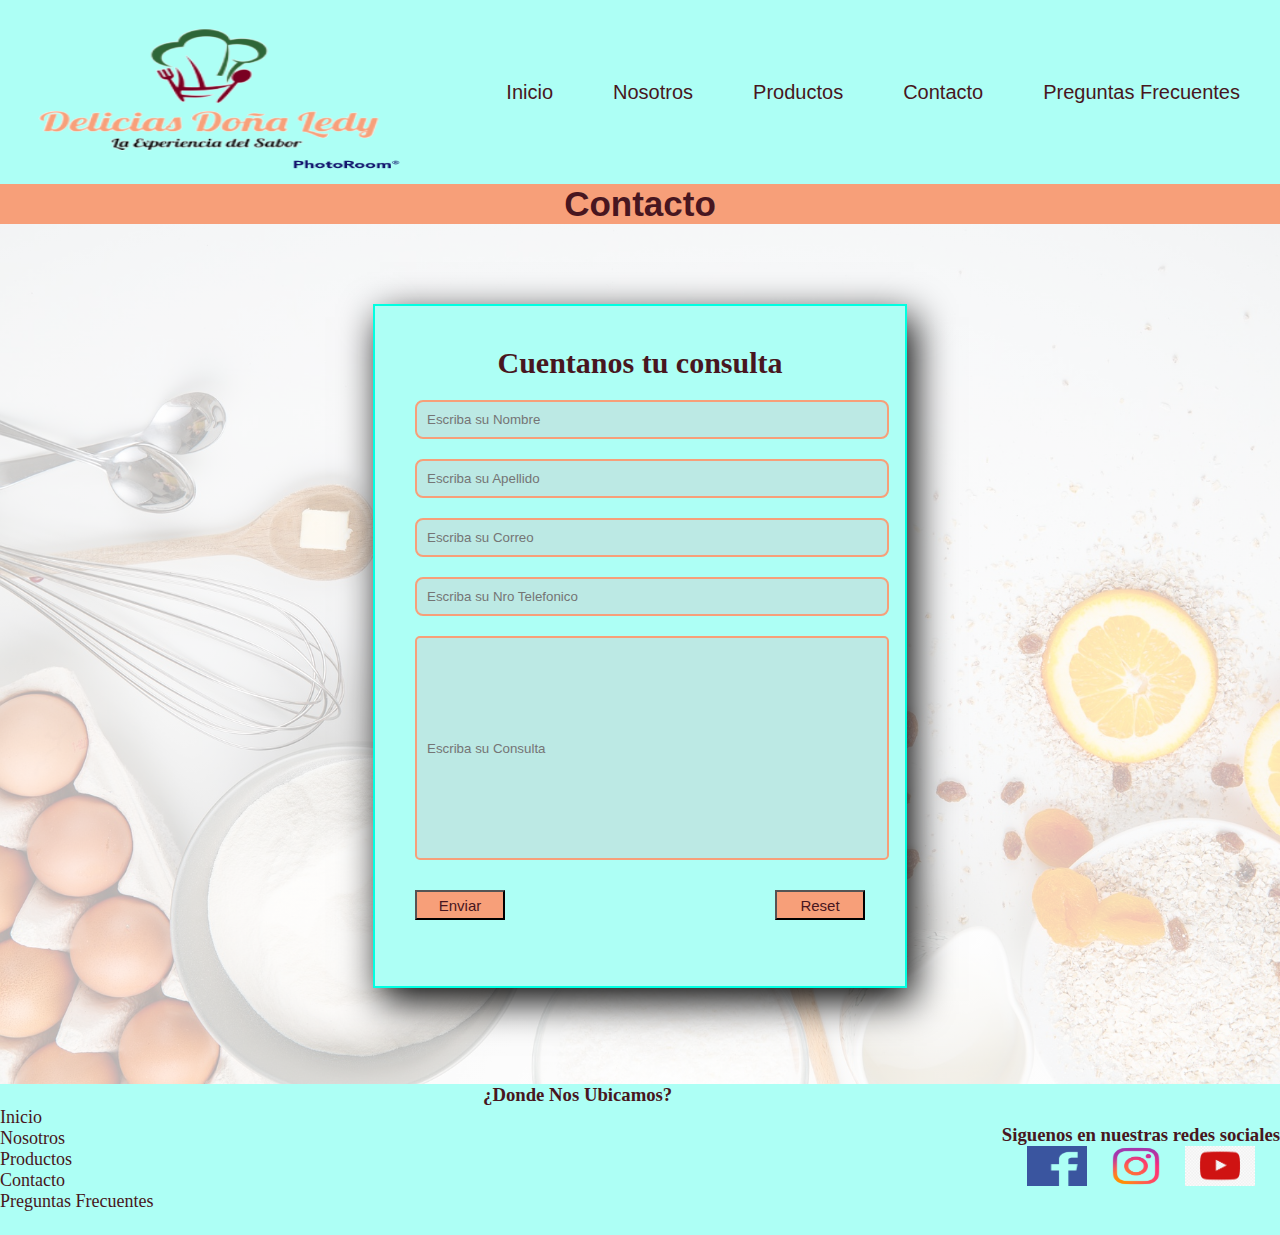
==== pages/contacto.html @ 1995225d "media queries v1 04022022" ====
<!DOCTYPE html>
<html lang="es">
<head>
    <meta charset="UTF-8">
    <meta http-equiv="X-UA-Compatible" content="IE=edge">
    <meta name="viewport" content="width=device-width, initial-scale=1.0">
    <title>Contacto</title>
    <link rel="stylesheet" href="../css/estilos.css">
</head>
<body>
    <header class="header" >            <!--Inicio Header-->
        <div>
            <a href="../index.html"><img src="../multimedia/imagenes/Delicias Doña Ledy.png" width=420 height=180>
        </div>
        <nav>           <!--Inicio Barra Navegacion-->
            <ul>
                <li> <a href="../index.html">Inicio</a> </li>
                <li> <a href="nosotros.html">Nosotros</a> </li>
                <li> <a href="productos.html">Productos</a> </li>
                <li> <a href="contacto.html">Contacto</a> </li>
                <li> <a href="preguntas.html">Preguntas Frecuentes</a> </li>
            </ul>
        </nav> 
    </header>       
    <main class= "mainContac">
        <section>               <!--Inicio Seccion de Contactos-->
            <h2>Contacto</h2>
            <div class="form">
                <h3>Cuentanos tu consulta</h3>
                <input class="entrada" type="text" required placeholder="Escriba su Nombre">
                <input class="entrada" type="text"required placeholder="Escriba su Apellido">
                <input class="entrada" type="email" required placeholder="Escriba su Correo">
                <input class="entrada" type="number" required placeholder="Escriba su Nro Telefonico">
                <input class="entrada2" type="text" size="20" required placeholder="Escriba su Consulta">
                <div class="accion">
                    <input class="boton" type="submit" value="Enviar">
                    <input class="boton" type="reset" value="Reset">
                </div>
            </div>
        </section>          
    </main>
    
    <footer class="footer">      <!--Inicio Footer-->
        <ul>
            <li> <a href="../index.html">Inicio</a> </li>
            <li> <a href="nosotros.html">Nosotros</a> </li>
            <li> <a href="productos.html">Productos</a> </li>
            <li> <a href="contacto.html">Contacto</a> </li>
            <li> <a href="preguntas.html">Preguntas Frecuentes</a> </li>
        </ul>
        <div>
            <h3>¿Donde Nos Ubicamos?</h3>
            <iframe
                src="https://www.google.com/maps/embed?pb=!1m18!1m12!1m3!1d4401.507236299661!2d-72.63003656508756!3d-38.733060068997084!2m3!1f0!2f0!3f0!3m2!1i1024!2i768!4f13.1!3m3!1m2!1s0x9614d46ad0a4acc7%3A0x9993923e19f6eb2f!2sEl%20Acantilado%2002483%2C%20Temuco%2C%20Araucan%C3%ADa!5e0!3m2!1ses-419!2scl!4v1642793948389!5m2!1ses-419!2scl"
                width="220" height="120" style="border:0;" allowfullscreen="" loading="lazy"></iframe>
        </div>
        <div>
            <h3>Siguenos en nuestras redes sociales</h3>
            <a href="https://es-la.facebook.com/"><img src="../multimedia/imagenes/Facebook.png" width=60 height=40
                    alt="Facebook"></a>
            <a href="https://www.instagram.com/"><img src="../multimedia/imagenes/instagram.png" width=90 height=40
                    alt="instagram"></a>
            <a href="https://www.youtube.com/"><img src="../multimedia/imagenes/youtube.png" width=70 height=40
                    alt="youtube"></a>
        </div>
        </footer>        
</body>
</html>
---- css/estilos.css ----
/* --------------------------RESET ESPACIOS----------------- */
*{
    margin: 0;
    padding: 0;
}
/* ------------------------------HEADER/NAV----------------- */
.header {
    background-color: #ADFFF5;
    display: flex;
    justify-content: space-between  ;
    align-items: center;
}

.header div {
    display: flex; 
    align-items: center;
}

.header nav ul {
    list-style: none;
    display: flex;
    align-self: center;
}

.header nav ul li {
    margin-left: 20px; 
    margin-right:40px;
}

.header nav ul li a {
    text-decoration: none;
    color:#481620;
    font-size: 25px;
    font-family: sans-serif;
}

.header nav ul li a:hover {
    color: #F79F79;
}

/* ------------------------------MAIN-INDEX--------------------------- */
.main {
/*     height: 100vh; */
    width: 100%;
    background-image: linear-gradient(rgba(255, 255, 255, 0.70), rgba(255, 255, 255, 0.70)), url(../multimedia/imagenes/Background1.jpg) ;
    background-size: cover;
}

.main section h2 {
    text-align: center;
    color: #481620;
    background-color: #F79F79;
    text-transform: capitalize;
    font-size: 35px;
    font-family: sans-serif;
    
}
.main section .seccionProductos div {
    height: 300px;
    width: 300px;
    text-align: center;
}

.main section .seccionProductos {
    min-height: 350px;
    width: 100%;
    display: flex;
    flex-wrap: wrap;
    justify-content: space-between;
    align-items: center;   
}

.main section .seccionProductos p {
    color: #481620;
    font-size: 20px;
    font-family:Arial, Helvetica, sans-serif;  
}

.main .seccionNosotros {
    min-height: 150px;
    width: 100%;
}

.main .seccionNosotros p {
    color: #481620;
    font-size: 20px;
    font-family:Arial, Helvetica, sans-serif;
    padding: 5px;
    
    
}

.main section .nuestraMision {
    min-height: 250px;
    width: 100%;
    display: flex;
    flex-direction: column;
    align-items: center;
    align-content: center;
/*     padding: 10px */;
}

.main section .nuestraMision p {
    color: #481620;
    font-size: 20px;
    font-family:Arial, Helvetica, sans-serif;
    padding: 5px;
    
    
}

.main .secMis img {
    padding-top: 15px;
}

/* ----------------------------MAIN-PRODUCTOS------------------------ */
.main section .productos div {
    height: 400px;
    width: 600px;
    padding-top: 10px;
    padding-bottom: 50px;
}

.main section .productos {
    min-height: 400px;
    width: 100%;
    display: flex;
    flex-wrap: wrap;
    justify-content: space-between;
    align-items: center;
    text-align: center;
}

.main section .productos div h3 {
    color: #481620;
    font-size: 30px;
}

.main section .productos div p {
    color: #481620;
    font-size: 20px;
    font-family:Arial, Helvetica, sans-serif;
}


/* ----------------------------MAIN-CONTACTO------------------------ */
.mainContac {
    width: 100%;
    height: 900px;
    background-image: linear-gradient(rgba(255, 255, 255, 0.70), rgba(255, 255, 255, 0.70)), url(../multimedia/imagenes/Background1.jpg) ;
    background-size: cover;
}

.mainContac section h2 {
    text-align: center;
    color: #481620;
    background-color: #F79F79;  
    text-transform: capitalize;
    font-size: 35px;
    font-family: sans-serif;
}

.mainContac section .form {
    height: 600px;
    width: 450px;
    border: 2px solid #00ffe1;
    padding: 40px;
    margin: auto;
    margin-top: 80px;
    display: flex;
    flex-direction: column;
    background: #ADFFF5;
    box-shadow: 7px 13px 37px #000;
}

.mainContac section .form h3 {
    font-size: 30px;
    color:#481620;
    text-align: center;
    margin-bottom: 20px;
}

.mainContac section .form .entrada {
    width: 100%;
    background: #bce9e4;
    border: 2px solid #F79F79;
    padding: 10px;
    border-radius: 8px;
    margin-bottom: 20px;
}

.mainContac section .form .entrada2 {
    width: 100%;
    height: 200px;
    background: #bce9e4;
    padding: 10px;
    border: 2px solid #F79F79;
    border-radius: 5px;
    margin-bottom: 30px;
}

.mainContac section .form .accion {
    display: flex;
    justify-content: space-between;
    align-content: flex-end;
}

.mainContac section .form .accion .boton {
    width: 20%;
    height: 30px;
    padding: 5px;
    background:#F79F79;
    color: #481620;
    font-size: 15px;
}

/* ----------------------------MAIN-PREGUNTAS------------------------ */
.main .preguntas {
    height: 100vh;
    width: 100%;
}

.main .preguntas div{
    height: 300px;
    width: 100%;
    
}

.main .preguntas div p{
    color: #481620;
    font-size: 20px;
    font-family:Arial, Helvetica, sans-serif;
    
}

/* ------------------------------FOOTER--------------------------- */
.footer {
    background-color: #ADFFF5;
    display: flex;
    justify-content: space-between  ;
    align-items: center;
}

.footer div {
    text-align: center;
    margin-bottom: 5px;
}

.footer ul {
    list-style-type: none;
}

.footer ul li a {
    text-decoration: none;
    color:#481620;
    font-size: 18px;
}

.footer div h3 {
    color: #481620;
    
}


/* ------------------------------------------------------------- */
/* ---------------------Media Queries-------------------------- */
/* ------------------------------------------------------------- */
@media only screen and (max-width: 1280px) {
    .header nav ul li a {
        font-size: 20px;
    }
}


@media only screen and (max-width: 1024px) {
    .header {
        display: flex;
        flex-direction: column;
    }
}

@media only screen and (max-width: 768px) {
    .header div img {
        width: 320px; 
        height: 180px;
    }
    
    .header nav ul li a {
        font-size: 20px;

    }

    .main section .seccionProductos {
        justify-content: space-evenly;
        padding: 10px;

    }

    .footer {
        flex-direction: column;
        align-items: center;
        justify-content: center;
        
    }

    .footer div {
        text-align: center;
        margin-bottom: 5px;
        
    }

    .footer ul {
        order: 2;
        display: flex;
        margin: 15px;
    }
    
    .footer ul li a {
        padding: 5px;
        font-size: 14px;
    }

}

@media only screen and (max-width: 480px) {
    .header div img {
        width: 250px; 
        height: 150px;
    }

    .header nav ul li {
        margin: 2px;
    
    }
    
    .header nav ul li a {
        font-size: 15px;

    }

}
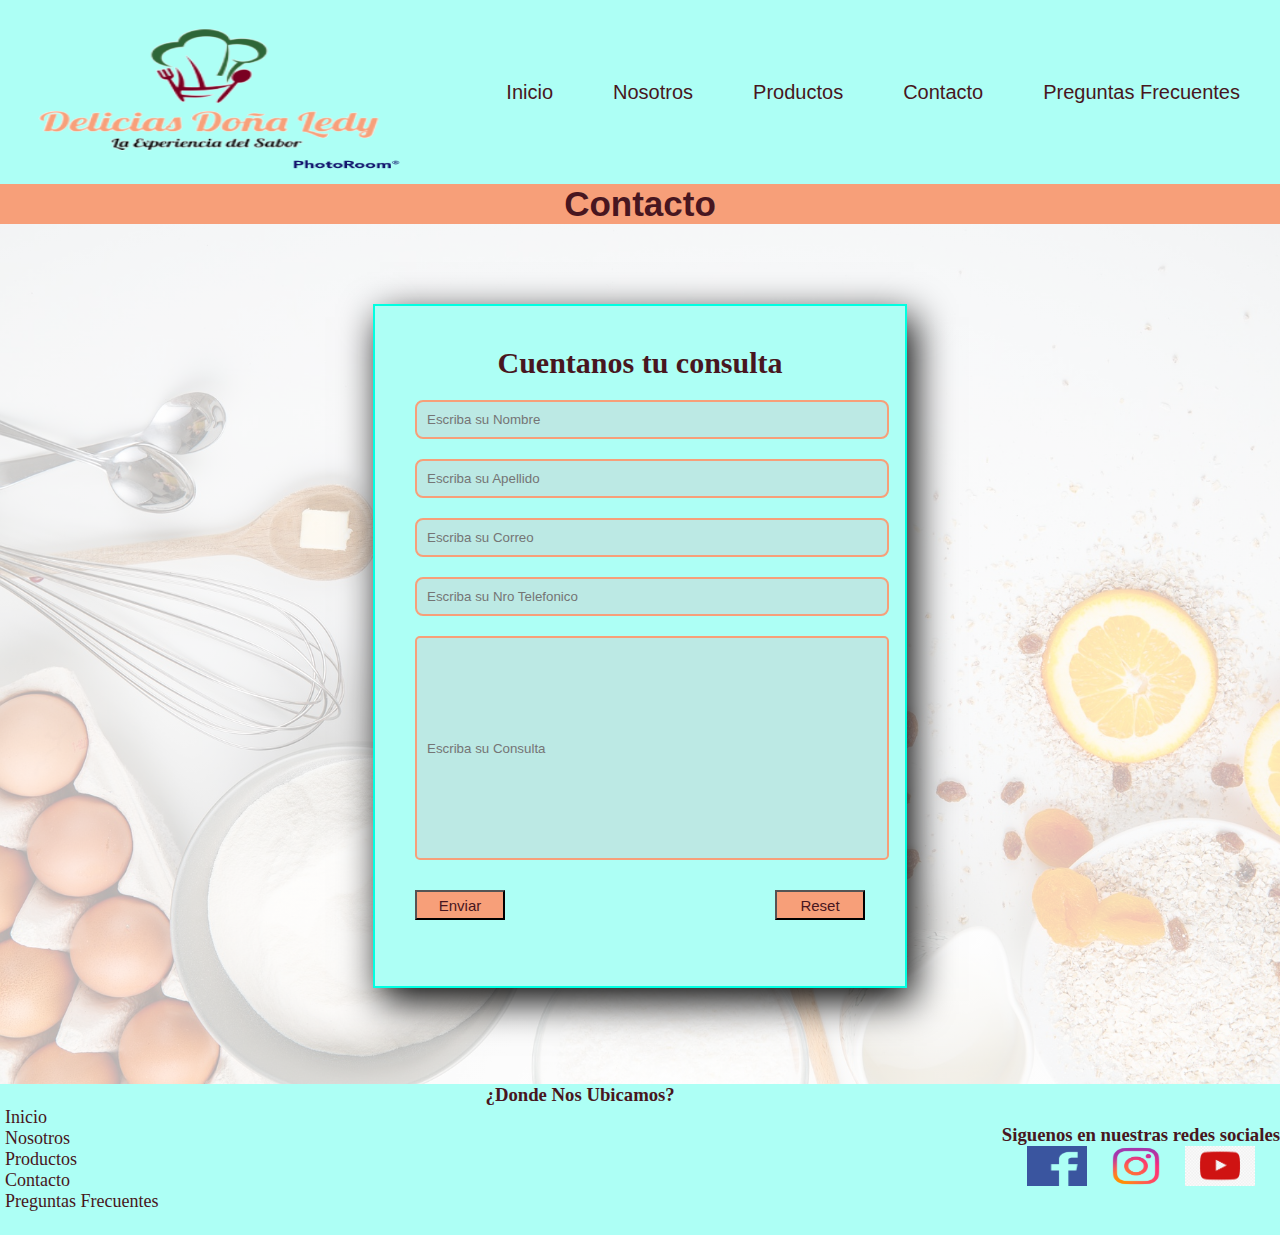
==== commit af213fd2: "media queries v2 0402022" ====
--- a/pages/contacto.html
+++ b/pages/contacto.html
@@ -7,7 +7,7 @@
     <title>Contacto</title>
     <link rel="stylesheet" href="../css/estilos.css">
 </head>
-<body>
+<body class="body">
     <header class="header" >            <!--Inicio Header-->
         <div>
             <a href="../index.html"><img src="../multimedia/imagenes/Delicias Doña Ledy.png" width=420 height=180>
--- a/css/estilos.css
+++ b/css/estilos.css
@@ -3,6 +3,22 @@
     margin: 0;
     padding: 0;
 }
+
+.container {  display: grid;
+    grid-template-columns: 1fr;
+    grid-template-rows: 1fr 1fr 1fr;
+    gap: 0px 0px;
+    grid-auto-flow: row;
+    grid-template-areas:
+        "header"
+        "main"
+        "footer";
+}
+
+.header { grid-area: header; }
+.main { grid-area: main; }
+.footer { grid-area: footer; }
+
 /* ------------------------------HEADER/NAV----------------- */
 .header {
     background-color: #ADFFF5;
@@ -241,6 +257,11 @@
     align-items: center;
 }
 
+.footer div iframe  {
+    width: 220px;
+    height: 120px;
+}
+
 .footer div {
     text-align: center;
     margin-bottom: 5px;
@@ -248,6 +269,10 @@
 
 .footer ul {
     list-style-type: none;
+}
+
+.footer ul {
+    margin-left: 5px;
 }
 
 .footer ul li a {
@@ -290,9 +315,24 @@
 
     }
 
+    .header nav ul li {
+        margin: 2px;
+    
+    }
+
     .main section .seccionProductos {
         justify-content: space-evenly;
         padding: 10px;
+
+    }
+
+    .main .seccionNosotros p {
+        text-align: center;
+
+    }
+
+    .main .nuestraMision p {
+        text-align: center;
 
     }
 
@@ -309,6 +349,11 @@
         
     }
 
+    .footer div iframe  {
+        width: 170px;
+        height: 100px;
+    }
+
     .footer ul {
         order: 2;
         display: flex;
@@ -327,11 +372,6 @@
         width: 250px; 
         height: 150px;
     }
-
-    .header nav ul li {
-        margin: 2px;
-    
-    }
     
     .header nav ul li a {
         font-size: 15px;
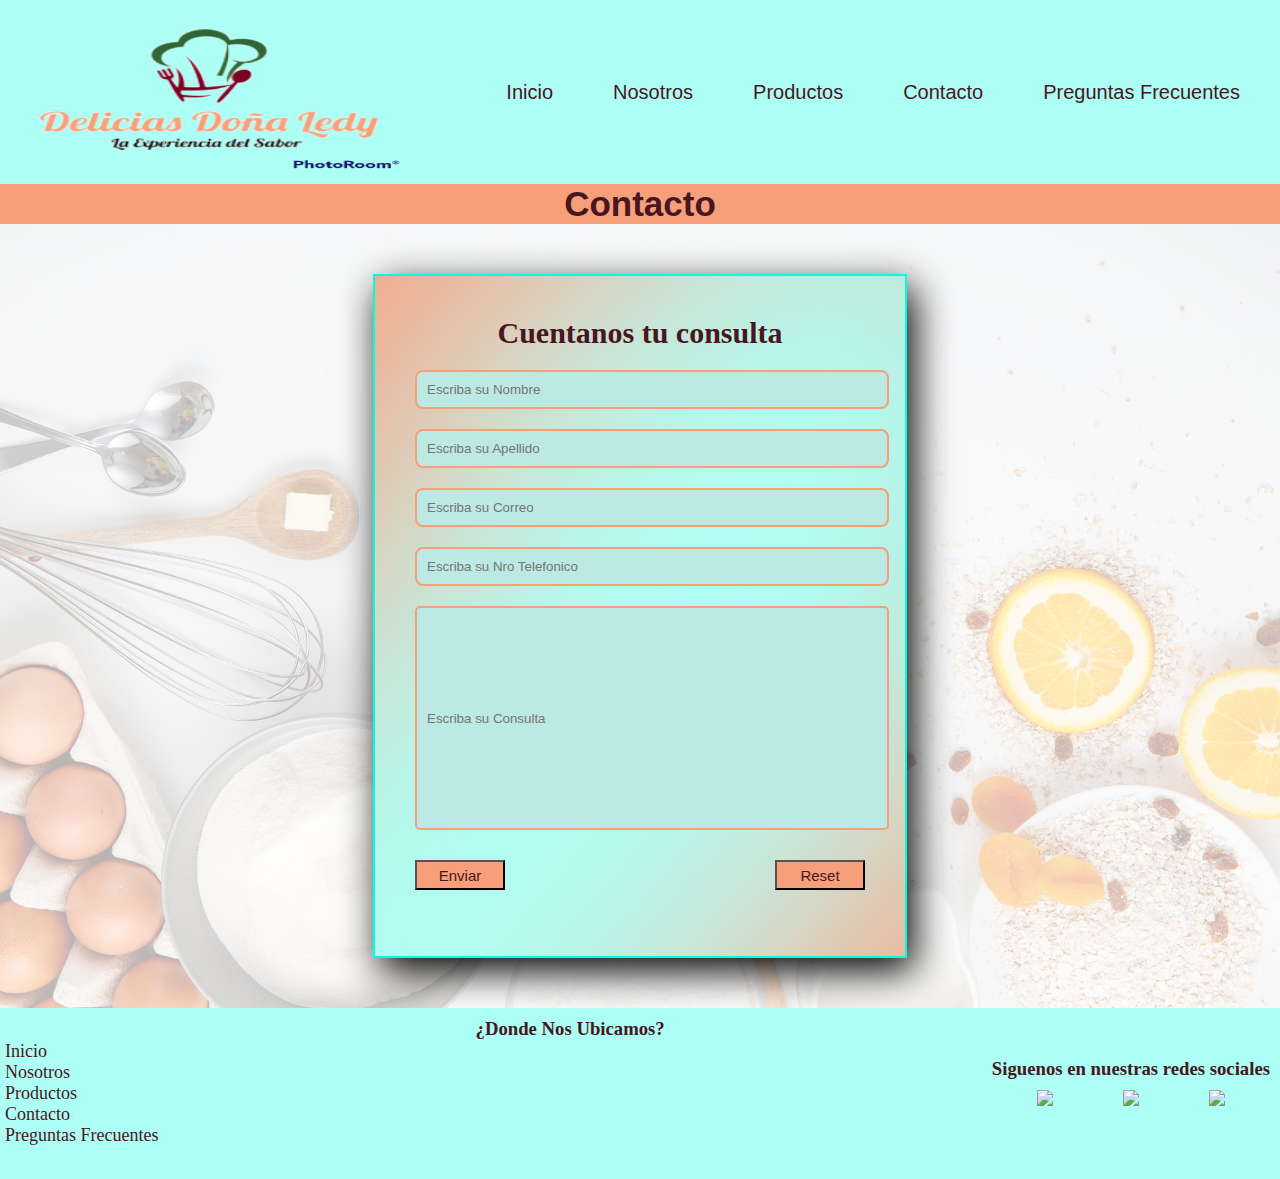
==== commit 794c7a06: "animaciones" ====
--- a/pages/contacto.html
+++ b/pages/contacto.html
@@ -9,8 +9,8 @@
 </head>
 <body class="body">
     <header class="header" >            <!--Inicio Header-->
-        <div>
-            <a href="../index.html"><img src="../multimedia/imagenes/Delicias Doña Ledy.png" width=420 height=180>
+        <div class="wow backInDown">
+            <a href="../index.html"><img src="../multimedia/imagenes/Delicias Doña Ledy.png">
         </div>
         <nav>           <!--Inicio Barra Navegacion-->
             <ul>
@@ -56,13 +56,16 @@
         </div>
         <div>
             <h3>Siguenos en nuestras redes sociales</h3>
-            <a href="https://es-la.facebook.com/"><img src="../multimedia/imagenes/Facebook.png" width=60 height=40
-                    alt="Facebook"></a>
-            <a href="https://www.instagram.com/"><img src="../multimedia/imagenes/instagram.png" width=90 height=40
-                    alt="instagram"></a>
-            <a href="https://www.youtube.com/"><img src="../multimedia/imagenes/youtube.png" width=70 height=40
-                    alt="youtube"></a>
+            <div class="redes" >
+                <a href="https://es-la.facebook.com/"><img src=https://icongr.am/entypo/facebook.svg?size=45&color=301014></a>
+                <a href="https://www.instagram.com/"><img src=https://icongr.am/entypo/instagram.svg?size=45&color=301014></a>
+                <a href="https://www.youtube.com/"><img src=https://icongr.am/entypo/youtube.svg?size=45&color=301014></a>
+            </div>
         </div>
-        </footer>        
+        </footer>   
+    <script src="../wow/wow.js"></script> 
+    <script>
+        new wow().init();
+    </script>    
 </body>
 </html>--- a/css/estilos.css
+++ b/css/estilos.css
@@ -4,9 +4,11 @@
     padding: 0;
 }
 
-.container {  display: grid;
+/* --------------------------GRID BODY----------------- */
+
+.body {  display: grid;
     grid-template-columns: 1fr;
-    grid-template-rows: 1fr 1fr 1fr;
+    grid-template-rows: auto auto auto;
     gap: 0px 0px;
     grid-auto-flow: row;
     grid-template-areas:
@@ -15,21 +17,24 @@
         "footer";
 }
 
-.header { grid-area: header; }
-.main { grid-area: main; }
-.footer { grid-area: footer; }
-
 /* ------------------------------HEADER/NAV----------------- */
 .header {
+    grid-area: header;
     background-color: #ADFFF5;
     display: flex;
     justify-content: space-between  ;
     align-items: center;
+
 }
 
 .header div {
     display: flex; 
     align-items: center;
+}
+
+.header div img {
+    width: 420px; 
+    height: 180px;
 }
 
 .header nav ul {
@@ -56,6 +61,7 @@
 
 /* ------------------------------MAIN-INDEX--------------------------- */
 .main {
+    grid-area: main;
 /*     height: 100vh; */
     width: 100%;
     background-image: linear-gradient(rgba(255, 255, 255, 0.70), rgba(255, 255, 255, 0.70)), url(../multimedia/imagenes/Background1.jpg) ;
@@ -113,7 +119,6 @@
     flex-direction: column;
     align-items: center;
     align-content: center;
-/*     padding: 10px */;
 }
 
 .main section .nuestraMision p {
@@ -125,34 +130,50 @@
     
 }
 
-.main .secMis img {
-    padding-top: 15px;
+.main .nuestraMision img {
+    width: 200px;
+    height: 200px;
+
 }
 
 /* ----------------------------MAIN-PRODUCTOS------------------------ */
-.main section .productos div {
-    height: 400px;
-    width: 600px;
-    padding-top: 10px;
-    padding-bottom: 50px;
-}
-
-.main section .productos {
-    min-height: 400px;
-    width: 100%;
-    display: flex;
-    flex-wrap: wrap;
+.main .productos .galeria {
+    display: grid; 
+    grid-template-columns: 1fr 1fr 1fr; 
+    grid-template-rows: 1fr 1fr; 
+    gap: 0px 30px; 
+    grid-template-areas: 
+        "prod1 prod2 prod3"
+        "prod4 prod5 prod6";
     justify-content: space-between;
     align-items: center;
     text-align: center;
-}
-
-.main section .productos div h3 {
+    padding: 10px;
+}
+.prod1 { grid-area: prod1; }
+.prod2 { grid-area: prod2; }
+.prod3 { grid-area: prod3; }
+.prod4 { grid-area: prod4; }
+.prod5 { grid-area: prod5; }
+.prod6 { grid-area: prod6; }
+
+.main .productos .galeria .prod img {
+    height: 300px;
+    width: 400px;
+}
+
+.main .productos .galeria .prod img:hover {
+    transform: scale(1.2);
+    transition: 2s;
+}
+
+
+.main .productos .galeria .prod h3 {
     color: #481620;
     font-size: 30px;
 }
 
-.main section .productos div p {
+.main .productos .galeria .prod p {
     color: #481620;
     font-size: 20px;
     font-family:Arial, Helvetica, sans-serif;
@@ -162,12 +183,19 @@
 /* ----------------------------MAIN-CONTACTO------------------------ */
 .mainContac {
     width: 100%;
-    height: 900px;
     background-image: linear-gradient(rgba(255, 255, 255, 0.70), rgba(255, 255, 255, 0.70)), url(../multimedia/imagenes/Background1.jpg) ;
     background-size: cover;
 }
 
+.mainContac section {
+    display: flex;
+    flex-direction: column;
+    justify-content: center;
+    align-items: center;
+}
+
 .mainContac section h2 {
+    width: 100%;
     text-align: center;
     color: #481620;
     background-color: #F79F79;  
@@ -181,11 +209,13 @@
     width: 450px;
     border: 2px solid #00ffe1;
     padding: 40px;
-    margin: auto;
-    margin-top: 80px;
+    margin-top: 50px;
+    margin-bottom: 50px;
     display: flex;
     flex-direction: column;
-    background: #ADFFF5;
+/*     background: #ADFFF5; */
+    background-image: url(../multimedia/imagenes/background-contact.svg);
+    background-size: cover;
     box-shadow: 7px 13px 37px #000;
 }
 
@@ -232,12 +262,11 @@
 
 /* ----------------------------MAIN-PREGUNTAS------------------------ */
 .main .preguntas {
-    height: 100vh;
     width: 100%;
 }
 
 .main .preguntas div{
-    height: 300px;
+    height: 300px; 
     width: 100%;
     
 }
@@ -251,6 +280,7 @@
 
 /* ------------------------------FOOTER--------------------------- */
 .footer {
+    grid-area: footer;
     background-color: #ADFFF5;
     display: flex;
     justify-content: space-between  ;
@@ -262,9 +292,15 @@
     height: 120px;
 }
 
+.footer div iframe:hover  {
+    transform: scale(1.2);
+    transition: 2s; 
+}
+
 .footer div {
     text-align: center;
     margin-bottom: 5px;
+    padding: 10px;
 }
 
 .footer ul {
@@ -284,6 +320,16 @@
 .footer div h3 {
     color: #481620;
     
+}
+
+.footer div .redes {
+    display: flex;
+    justify-content: space-around;   
+}
+
+.footer div .redes a:hover {
+    transform: scale(1.2);
+    transition: 2s;     
 }
 
 
@@ -294,6 +340,21 @@
     .header nav ul li a {
         font-size: 20px;
     }
+
+    .main .productos .galeria {
+        display: grid; 
+        grid-template-columns: 1fr 1fr ; 
+        grid-template-rows: 1fr 1fr 1fr; 
+        gap: 0px 30px; 
+        grid-template-areas: 
+            "prod1 prod2"
+            "prod3 prod4" 
+            "prod5 prod6";
+    }
+    .main .productos .galeria .prod img {
+        height: 200px;
+        width: 300px;
+    }
 }
 
 
@@ -304,10 +365,11 @@
     }
 }
 
+
 @media only screen and (max-width: 768px) {
     .header div img {
         width: 320px; 
-        height: 180px;
+        height: 160px;
     }
     
     .header nav ul li a {
@@ -318,6 +380,10 @@
     .header nav ul li {
         margin: 2px;
     
+    }
+
+    .main section h2 {
+        font-size: 25px;
     }
 
     .main section .seccionProductos {
@@ -326,14 +392,58 @@
 
     }
 
+    .main .seccionProductos div p {
+        text-align:left;
+        font-size: 15px;
+
+    }
+
     .main .seccionNosotros p {
-        text-align: center;
-
-    }
-
-    .main .nuestraMision p {
-        text-align: center;
-
+        text-align:left;
+        font-size: 15px;
+
+    }
+
+    .main section .nuestraMision p {
+        text-align: left;
+        font-size: 15px;
+    }
+
+    .main section .nuestraMision img {
+        width: 150px;
+        height: 150px;
+    
+    }
+
+    .main .productos .galeria .prod img {
+        height: 150px;
+        width: 300px;
+    }
+
+    .main .productos .galeria .prod p {
+        color: #481620;
+        font-size: 15px;
+    }
+
+    .main .productos .galeria .prod h3 {
+        font-size: 25x;
+    }
+
+    .main .preguntas div{
+        height: 200px; 
+    }
+
+    .main .preguntas div p{
+        font-size: 15px;
+    }
+
+    .mainContac section h2 {
+        font-size: 25px;
+    }
+
+    .mainContac section .form {
+        height: 500px;
+        width: 300px;
     }
 
     .footer {
@@ -362,20 +472,55 @@
     
     .footer ul li a {
         padding: 5px;
-        font-size: 14px;
+        font-size: 13px;
     }
 
 }
 
 @media only screen and (max-width: 480px) {
     .header div img {
-        width: 250px; 
-        height: 150px;
+        width: 200px; 
+        height: 120px;
     }
     
     .header nav ul li a {
-        font-size: 15px;
-
-    }
-
-}
+        font-size: 14px;
+    }
+
+    .main section h2 {
+        font-size: 20px;
+    }
+
+    .main .productos .galeria {
+        display: grid; 
+        grid-template-columns: 1fr ; 
+        grid-template-rows: 1fr 1fr 1fr 1fr 1fr 1fr ;  
+        grid-template-areas: 
+            "prod1" 
+            "prod2"
+            "prod3" 
+            "prod4" 
+            "prod5" 
+            "prod6";
+    }
+
+    .mainContac section h2 {
+        font-size: 20px;
+    }
+
+    .mainContac section .form h3 {
+        font-size: 23px;
+    }
+
+    .mainContac section .form {
+        height: 500px;
+        width: 230px;
+    }
+
+    .mainContac section .form .accion .boton {
+        font-size: 12px;
+    }
+
+
+
+}
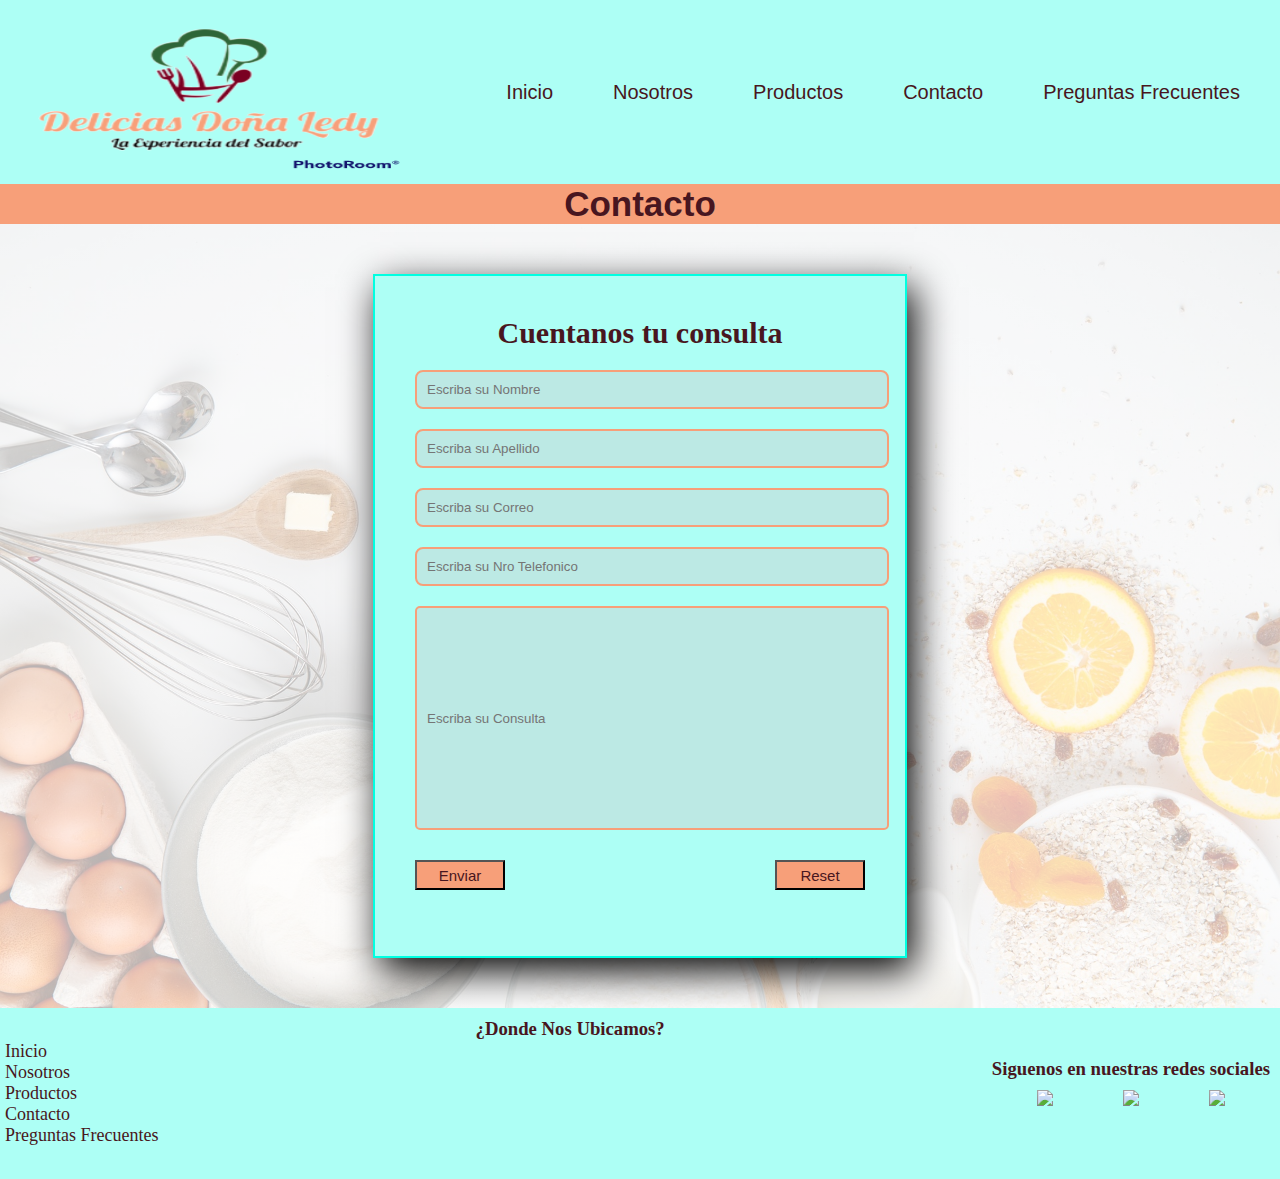
==== commit 8a779164: "animaciones y git" ====
--- a/pages/contacto.html
+++ b/pages/contacto.html
@@ -5,11 +5,13 @@
     <meta http-equiv="X-UA-Compatible" content="IE=edge">
     <meta name="viewport" content="width=device-width, initial-scale=1.0">
     <title>Contacto</title>
+    <link rel="stylesheet" href="../css/animate.css">
     <link rel="stylesheet" href="../css/estilos.css">
+    
 </head>
 <body class="body">
     <header class="header" >            <!--Inicio Header-->
-        <div class="wow backInDown">
+        <div>
             <a href="../index.html"><img src="../multimedia/imagenes/Delicias Doña Ledy.png">
         </div>
         <nav>           <!--Inicio Barra Navegacion-->
@@ -63,9 +65,9 @@
             </div>
         </div>
         </footer>   
-    <script src="../wow/wow.js"></script> 
+    <script src="../wow/wow.js"></script>
     <script>
-        new wow().init();
-    </script>    
+        new WOW().init();
+    </script>   
 </body>
 </html>--- a/css/estilos.css
+++ b/css/estilos.css
@@ -213,9 +213,7 @@
     margin-bottom: 50px;
     display: flex;
     flex-direction: column;
-/*     background: #ADFFF5; */
-    background-image: url(../multimedia/imagenes/background-contact.svg);
-    background-size: cover;
+    background: #ADFFF5;
     box-shadow: 7px 13px 37px #000;
 }
 
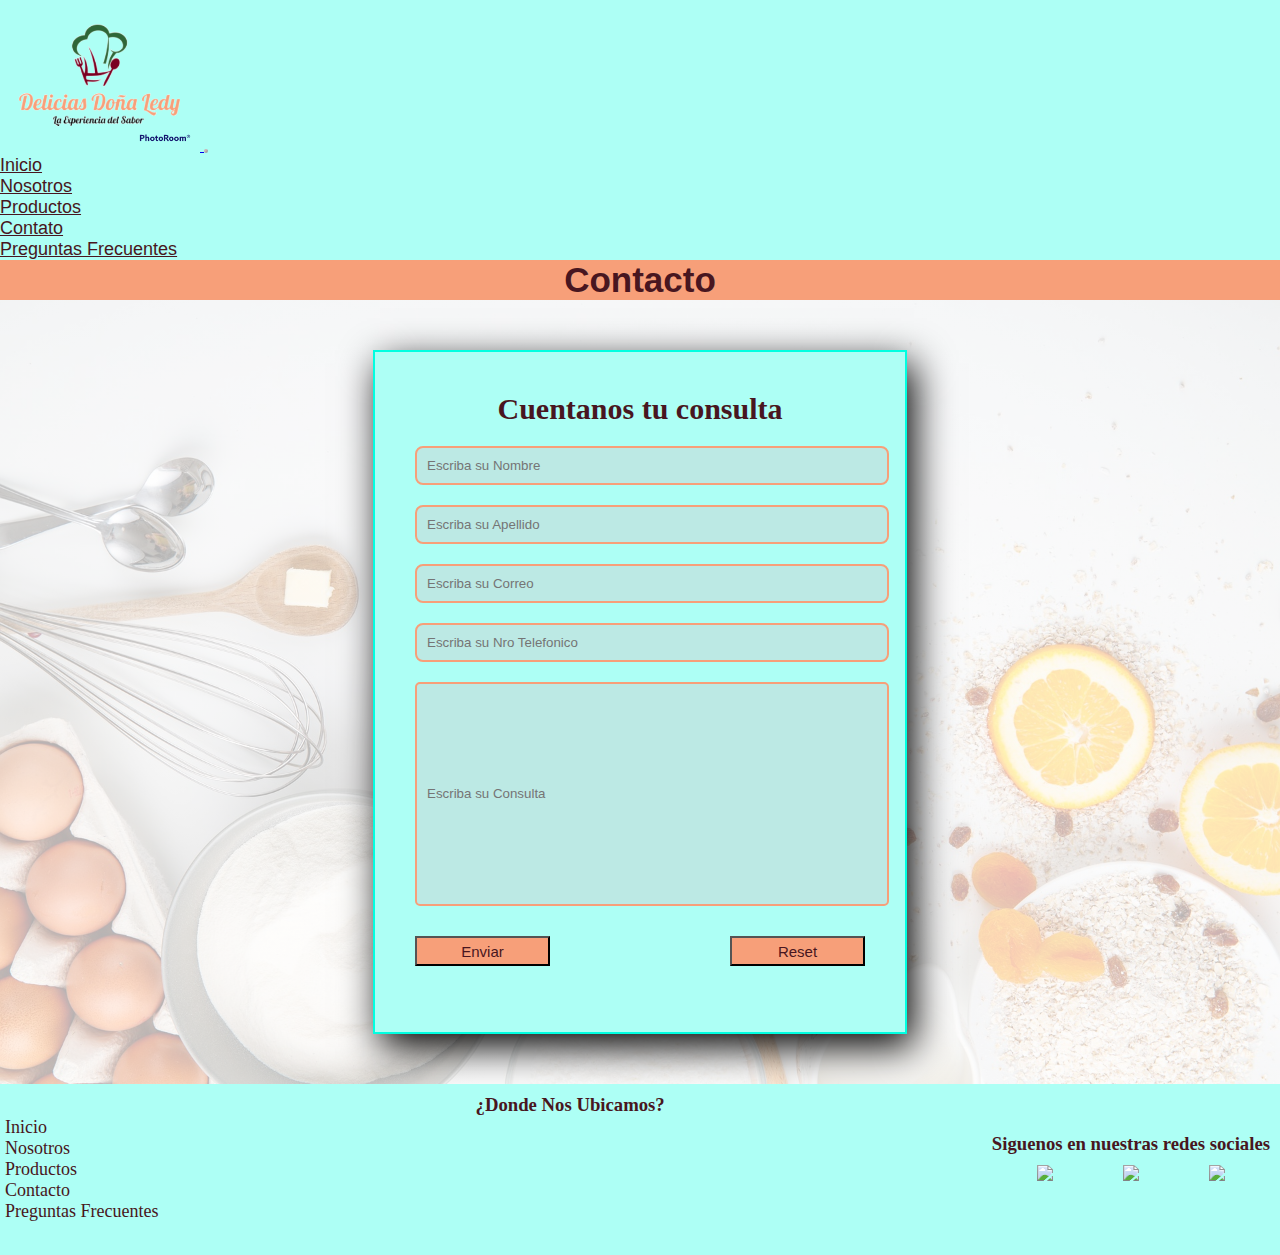
==== commit ea7c550e: "bootstrap" ====
--- a/pages/contacto.html
+++ b/pages/contacto.html
@@ -5,24 +5,46 @@
     <meta http-equiv="X-UA-Compatible" content="IE=edge">
     <meta name="viewport" content="width=device-width, initial-scale=1.0">
     <title>Contacto</title>
+    <link rel="stylesheet" href="https://cdn.jsdelivr.net/npm/bootstrap@4.6.1/dist/css/bootstrap.min.css"
+    integrity="sha384-zCbKRCUGaJDkqS1kPbPd7TveP5iyJE0EjAuZQTgFLD2ylzuqKfdKlfG/eSrtxUkn" crossorigin="anonymous">
     <link rel="stylesheet" href="../css/animate.css">
     <link rel="stylesheet" href="../css/estilos.css">
     
 </head>
 <body class="body">
     <header class="header" >            <!--Inicio Header-->
-        <div>
-            <a href="../index.html"><img src="../multimedia/imagenes/Delicias Doña Ledy.png">
-        </div>
-        <nav>           <!--Inicio Barra Navegacion-->
-            <ul>
-                <li> <a href="../index.html">Inicio</a> </li>
-                <li> <a href="nosotros.html">Nosotros</a> </li>
-                <li> <a href="productos.html">Productos</a> </li>
-                <li> <a href="contacto.html">Contacto</a> </li>
-                <li> <a href="preguntas.html">Preguntas Frecuentes</a> </li>
-            </ul>
-        </nav> 
+        <nav class="navbar navbar-expand-md navbar-dark">
+            <!-- Brand -->
+            <a class="navbar-brand" href="../index.html">
+                <img src="../multimedia/imagenes/Delicias Doña Ledy.png" alt="Logo" style="width:200px;">
+            </a>
+
+            <!-- Toggler/collapsibe Button -->
+            <button class="navbar-toggler" type="button" data-toggle="collapse" data-target="#collapsibleNavbar">
+                <span class="fa-solid fa-bars"></span>
+            </button>
+
+            <!-- Navbar links -->
+            <div class="collapse navbar-collapse justify-content-end" id="collapsibleNavbar">
+                <ul class="navbar-nav">
+                    <li class="nav-item m-3">
+                        <a class="nav-link" href="../index.html">Inicio</a>
+                    </li>
+                    <li class="nav-item m-3">
+                        <a class="nav-link" href="nosotros.html">Nosotros</a>
+                    </li>
+                    <li class="nav-item m-3">
+                        <a class="nav-link" href="productos.html">Productos</a>
+                    </li>
+                    <li class="nav-item m-3">
+                        <a class="nav-link" href="contacto.html">Contato</a>
+                    </li>
+                    <li class="nav-item m-3">
+                        <a class="nav-link" href="preguntas.html">Preguntas Frecuentes</a>
+                    </li>
+                </ul>
+            </div>
+        </nav>
     </header>       
     <main class= "mainContac">
         <section>               <!--Inicio Seccion de Contactos-->
@@ -65,9 +87,15 @@
             </div>
         </div>
         </footer>   
-    <script src="../wow/wow.js"></script>
-    <script>
-        new WOW().init();
-    </script>   
+        <script src="https://cdn.jsdelivr.net/npm/jquery@3.5.1/dist/jquery.slim.min.js"
+        integrity="sha384-DfXdz2htPH0lsSSs5nCTpuj/zy4C+OGpamoFVy38MVBnE+IbbVYUew+OrCXaRkfj"
+        crossorigin="anonymous"></script>
+    <script src="https://cdn.jsdelivr.net/npm/popper.js@1.16.1/dist/umd/popper.min.js"
+        integrity="sha384-9/reFTGAW83EW2RDu2S0VKaIzap3H66lZH81PoYlFhbGU+6BZp6G7niu735Sk7lN"
+        crossorigin="anonymous"></script>
+    <script src="https://cdn.jsdelivr.net/npm/bootstrap@4.6.1/dist/js/bootstrap.min.js"
+        integrity="sha384-VHvPCCyXqtD5DqJeNxl2dtTyhF78xXNXdkwX1CZeRusQfRKp+tA7hAShOK/B/fQ2"
+        crossorigin="anonymous"></script>
+        <script src="https://kit.fontawesome.com/8bbc8888a9.js" crossorigin="anonymous"></script>
 </body>
 </html>--- a/css/estilos.css
+++ b/css/estilos.css
@@ -18,45 +18,28 @@
 }
 
 /* ------------------------------HEADER/NAV----------------- */
-.header {
-    grid-area: header;
-    background-color: #ADFFF5;
-    display: flex;
-    justify-content: space-between  ;
-    align-items: center;
-
-}
-
-.header div {
-    display: flex; 
-    align-items: center;
-}
-
-.header div img {
-    width: 420px; 
-    height: 180px;
-}
-
-.header nav ul {
-    list-style: none;
-    display: flex;
-    align-self: center;
-}
-
-.header nav ul li {
-    margin-left: 20px; 
-    margin-right:40px;
-}
-
-.header nav ul li a {
-    text-decoration: none;
+.navbar-dark {
+    background-color: #ADFFF5;  
+}
+
+.navbar-dark .navbar-nav .nav-link {
+    color: #481620;
+    font-size: 18px;
+    font-family: Verdana, Geneva, Tahoma, sans-serif;
+}
+
+.navbar-dark .navbar-toggler {
+    border-color: rgba(48, 16, 20, 0.3);
+    border-radius: 10px;
+}
+
+.navbar-dark .navbar-nav .nav-link:hover {
+    color: #F79F79;
+}
+
+.fa-bars {
+    font-size: 30px;
     color:#481620;
-    font-size: 25px;
-    font-family: sans-serif;
-}
-
-.header nav ul li a:hover {
-    color: #F79F79;
 }
 
 /* ------------------------------MAIN-INDEX--------------------------- */
@@ -68,6 +51,16 @@
     background-size: cover;
 }
 
+.main section .secu {
+    width: 100%;
+}
+
+.main section .secu .carousel-inner img {
+    width: 100%;
+    height: 60vh;
+}
+
+
 .main section h2 {
     text-align: center;
     color: #481620;
@@ -77,6 +70,7 @@
     font-family: sans-serif;
     
 }
+
 .main section .seccionProductos div {
     height: 300px;
     width: 300px;
@@ -141,14 +135,14 @@
     display: grid; 
     grid-template-columns: 1fr 1fr 1fr; 
     grid-template-rows: 1fr 1fr; 
-    gap: 0px 30px; 
+    gap: 20px 30px; 
     grid-template-areas: 
         "prod1 prod2 prod3"
         "prod4 prod5 prod6";
     justify-content: space-between;
     align-items: center;
     text-align: center;
-    padding: 10px;
+    padding: 15px;
 }
 .prod1 { grid-area: prod1; }
 .prod2 { grid-area: prod2; }
@@ -157,13 +151,24 @@
 .prod5 { grid-area: prod5; }
 .prod6 { grid-area: prod6; }
 
+.main .productos .galeria .prod {
+    display: flex;
+    flex-direction: column;
+    align-content: center;
+    justify-content: center;
+    border: 3px solid #F79F79;
+    border-radius: 10px;
+    /* padding: 15px; */
+}
+
 .main .productos .galeria .prod img {
-    height: 300px;
-    width: 400px;
+    box-shadow: 15px 5px 10px #F79F79 ;
+    box-shadow: 0px 0px 40px #481620 ;
+    border-radius: 20px;
 }
 
 .main .productos .galeria .prod img:hover {
-    transform: scale(1.2);
+    transform: scale(1.05);
     transition: 2s;
 }
 
@@ -177,6 +182,7 @@
     color: #481620;
     font-size: 20px;
     font-family:Arial, Helvetica, sans-serif;
+    padding: 15px;
 }
 
 
@@ -230,7 +236,7 @@
     border: 2px solid #F79F79;
     padding: 10px;
     border-radius: 8px;
-    margin-bottom: 20px;
+    margin-bottom: 20px; 
 }
 
 .mainContac section .form .entrada2 {
@@ -250,12 +256,13 @@
 }
 
 .mainContac section .form .accion .boton {
-    width: 20%;
+    width: 30%;
     height: 30px;
     padding: 5px;
     background:#F79F79;
     color: #481620;
     font-size: 15px;
+    text-align: center;
 }
 
 /* ----------------------------MAIN-PREGUNTAS------------------------ */
@@ -273,6 +280,7 @@
     color: #481620;
     font-size: 20px;
     font-family:Arial, Helvetica, sans-serif;
+    padding: 10px;
     
 }
 
@@ -343,16 +351,16 @@
         display: grid; 
         grid-template-columns: 1fr 1fr ; 
         grid-template-rows: 1fr 1fr 1fr; 
-        gap: 0px 30px; 
+        gap: 20px 30px; 
         grid-template-areas: 
             "prod1 prod2"
             "prod3 prod4" 
             "prod5 prod6";
     }
-    .main .productos .galeria .prod img {
+    /* .main .productos .galeria .prod img {
         height: 200px;
         width: 300px;
-    }
+    } */
 }
 
 
@@ -413,11 +421,6 @@
     
     }
 
-    .main .productos .galeria .prod img {
-        height: 150px;
-        width: 300px;
-    }
-
     .main .productos .galeria .prod p {
         color: #481620;
         font-size: 15px;
@@ -441,8 +444,12 @@
 
     .mainContac section .form {
         height: 500px;
-        width: 300px;
-    }
+        width: 400px;
+    }
+
+    /* .mainContac section .form .accion .boton {
+        font-size: 12px;
+    } */
 
     .footer {
         flex-direction: column;
@@ -493,6 +500,7 @@
         display: grid; 
         grid-template-columns: 1fr ; 
         grid-template-rows: 1fr 1fr 1fr 1fr 1fr 1fr ;  
+        gap: 20px;
         grid-template-areas: 
             "prod1" 
             "prod2"
@@ -512,13 +520,13 @@
 
     .mainContac section .form {
         height: 500px;
-        width: 230px;
+        width: 300px;
     }
 
     .mainContac section .form .accion .boton {
-        font-size: 12px;
-    }
-
-
-
-}
+        font-size: 10px;
+    }
+
+
+
+}
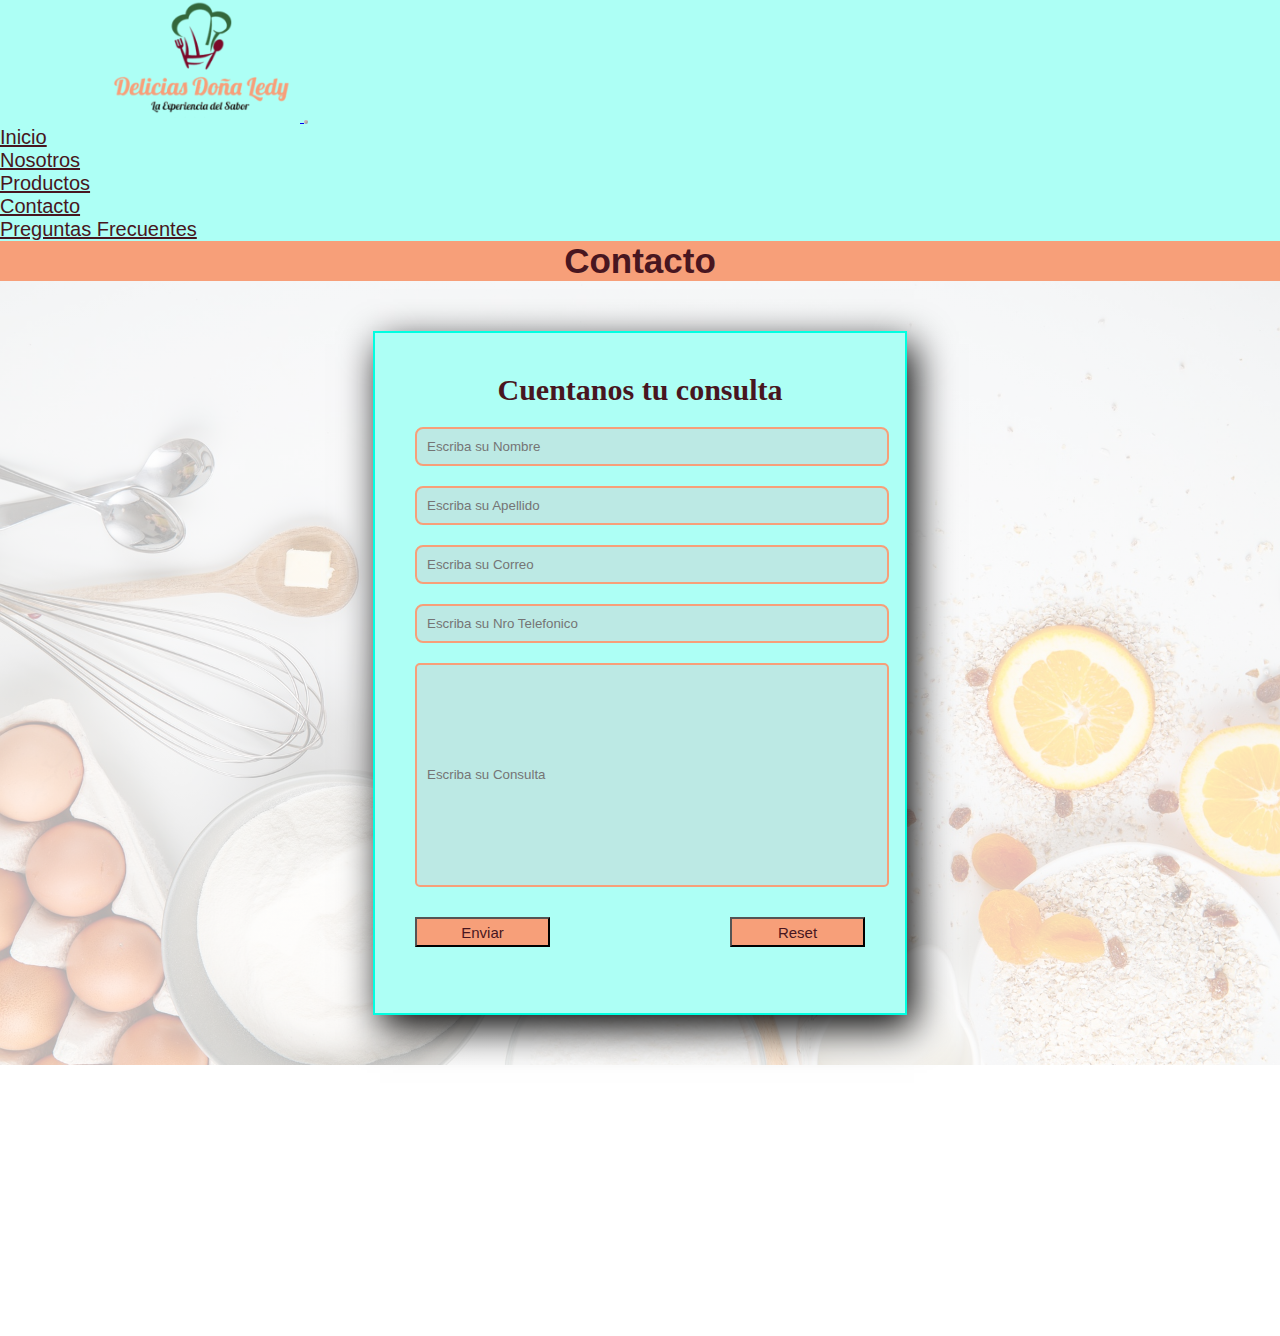
==== commit 346332ce: "Entraga Sass II y CEO" ====
--- a/pages/contacto.html
+++ b/pages/contacto.html
@@ -4,12 +4,16 @@
     <meta charset="UTF-8">
     <meta http-equiv="X-UA-Compatible" content="IE=edge">
     <meta name="viewport" content="width=device-width, initial-scale=1.0">
+    <meta name="description" content="Contactanos para cualquier duda y con gusto nos pondremos en contacto con Ud.">
+    <meta name="keywords" content="contacto, correo, email, comida sana, telefono, nombre">
     <title>Contacto</title>
+    <!-- BOOTSTRAPP -->
     <link rel="stylesheet" href="https://cdn.jsdelivr.net/npm/bootstrap@4.6.1/dist/css/bootstrap.min.css"
     integrity="sha384-zCbKRCUGaJDkqS1kPbPd7TveP5iyJE0EjAuZQTgFLD2ylzuqKfdKlfG/eSrtxUkn" crossorigin="anonymous">
-    <link rel="stylesheet" href="../css/animate.css">
+    <!-- AOS -->
+    <link href="https://unpkg.com/aos@2.3.1/dist/aos.css" rel="stylesheet">
+    <!-- CSS -->
     <link rel="stylesheet" href="../css/estilos.css">
-    
 </head>
 <body class="body">
     <header class="header" >            <!--Inicio Header-->
@@ -37,7 +41,7 @@
                         <a class="nav-link" href="productos.html">Productos</a>
                     </li>
                     <li class="nav-item m-3">
-                        <a class="nav-link" href="contacto.html">Contato</a>
+                        <a class="nav-link" href="contacto.html">Contacto</a>
                     </li>
                     <li class="nav-item m-3">
                         <a class="nav-link" href="preguntas.html">Preguntas Frecuentes</a>
@@ -64,7 +68,7 @@
         </section>          
     </main>
     
-    <footer class="footer">      <!--Inicio Footer-->
+    <footer data-aos="fade-up" class="footer">      <!--Inicio Footer-->
         <ul>
             <li> <a href="../index.html">Inicio</a> </li>
             <li> <a href="nosotros.html">Nosotros</a> </li>
@@ -87,6 +91,10 @@
             </div>
         </div>
         </footer>   
+        <script src="https://unpkg.com/aos@2.3.1/dist/aos.js"></script>
+        <script>
+            AOS.init();
+        </script>
         <script src="https://cdn.jsdelivr.net/npm/jquery@3.5.1/dist/jquery.slim.min.js"
         integrity="sha384-DfXdz2htPH0lsSSs5nCTpuj/zy4C+OGpamoFVy38MVBnE+IbbVYUew+OrCXaRkfj"
         crossorigin="anonymous"></script>
--- a/css/estilos.css
+++ b/css/estilos.css
@@ -1,532 +1,583 @@
-/* --------------------------RESET ESPACIOS----------------- */
-*{
-    margin: 0;
-    padding: 0;
-}
-
-/* --------------------------GRID BODY----------------- */
-
-.body {  display: grid;
-    grid-template-columns: 1fr;
-    grid-template-rows: auto auto auto;
-    gap: 0px 0px;
-    grid-auto-flow: row;
-    grid-template-areas:
-        "header"
-        "main"
-        "footer";
-}
-
-/* ------------------------------HEADER/NAV----------------- */
+@import url("https://fonts.googleapis.com/css2?family=Great+Vibes&display=swap");
+* {
+  margin: 0;
+  padding: 0;
+}
+
+.body {
+  display: -ms-grid;
+  display: grid;
+  -ms-grid-columns: 1fr;
+      grid-template-columns: 1fr;
+  -ms-grid-rows: auto auto auto;
+      grid-template-rows: auto auto auto;
+  gap: 0px 0px;
+  grid-auto-flow: row;
+      grid-template-areas: "header"+ "main"+ "footer";
+}
+
+.main .seccionNosotros .contenedorNosotros .row .texto, .main section .nosotros p, .main section .nuestraMision p, .main .preguntas div p {
+  color: #481620;
+  font-size: 20px;
+  font-family: Arial, Helvetica, sans-serif;
+  padding: 5px;
+}
+
+.main section h2, .mainContac section h2 {
+  width: 100%;
+  text-align: center;
+  color: #481620;
+  background-color: #F79F79;
+  text-transform: capitalize;
+  font-size: 35px;
+  font-family: Verdana, Geneva, Tahoma, sans-serif;
+}
+
 .navbar-dark {
-    background-color: #ADFFF5;  
+  background-color: #ADFFF5;
+}
+
+.navbar-dark .navbar-brand img {
+  margin-left: 100px;
+}
+
+.navbar-dark .navbar-toggler {
+  border-color: rgba(48, 16, 20, 0.3);
+  border-radius: 10px;
+}
+
+.navbar-dark .navbar-toggler .fa-bars {
+  font-size: 30px;
+  color: #481620;
 }
 
 .navbar-dark .navbar-nav .nav-link {
-    color: #481620;
-    font-size: 18px;
-    font-family: Verdana, Geneva, Tahoma, sans-serif;
-}
-
-.navbar-dark .navbar-toggler {
-    border-color: rgba(48, 16, 20, 0.3);
-    border-radius: 10px;
+  color: #481620;
+  font-size: 20px;
+  font-family: Verdana, Geneva, Tahoma, sans-serif;
 }
 
 .navbar-dark .navbar-nav .nav-link:hover {
-    color: #F79F79;
-}
-
-.fa-bars {
-    font-size: 30px;
-    color:#481620;
-}
-
-/* ------------------------------MAIN-INDEX--------------------------- */
+  color: #F79F79;
+}
+
+.footer {
+  -ms-grid-row: 3;
+  -ms-grid-column: 1;
+  grid-area: footer;
+  background-color: #ADFFF5;
+  display: -webkit-box;
+  display: -ms-flexbox;
+  display: flex;
+  -webkit-box-pack: justify;
+      -ms-flex-pack: justify;
+          justify-content: space-between;
+  -webkit-box-align: center;
+      -ms-flex-align: center;
+          align-items: center;
+}
+
+.footer ul {
+  list-style-type: none;
+  margin-left: 10px;
+}
+
+.footer ul li a {
+  text-decoration: none;
+  color: #481620;
+  font-size: 18px;
+}
+
+.footer div {
+  text-align: center;
+  margin-bottom: 5px;
+  padding: 10px;
+}
+
+.footer div h3 {
+  color: #481620;
+}
+
+.footer div iframe {
+  width: 220px;
+  height: 120px;
+}
+
+.footer div iframe:hover {
+  -webkit-transform: scale(1.2);
+          transform: scale(1.2);
+  -webkit-transition: 2s;
+  transition: 2s;
+}
+
+.footer div .redes {
+  display: -webkit-box;
+  display: -ms-flexbox;
+  display: flex;
+  -ms-flex-pack: distribute;
+      justify-content: space-around;
+}
+
+.footer div .redes a:hover {
+  -webkit-transform: scale(1.2);
+          transform: scale(1.2);
+  -webkit-transition: 2s;
+  transition: 2s;
+}
+
+/* ------------------------------MAIN-INDEX---------------------------------------- */
 .main {
-    grid-area: main;
-/*     height: 100vh; */
-    width: 100%;
-    background-image: linear-gradient(rgba(255, 255, 255, 0.70), rgba(255, 255, 255, 0.70)), url(../multimedia/imagenes/Background1.jpg) ;
-    background-size: cover;
-}
-
-.main section .secu {
-    width: 100%;
-}
-
-.main section .secu .carousel-inner img {
-    width: 100%;
-    height: 60vh;
-}
-
-
-.main section h2 {
-    text-align: center;
-    color: #481620;
-    background-color: #F79F79;
-    text-transform: capitalize;
-    font-size: 35px;
-    font-family: sans-serif;
-    
-}
-
-.main section .seccionProductos div {
-    height: 300px;
-    width: 300px;
-    text-align: center;
-}
-
-.main section .seccionProductos {
-    min-height: 350px;
-    width: 100%;
-    display: flex;
-    flex-wrap: wrap;
-    justify-content: space-between;
-    align-items: center;   
-}
-
-.main section .seccionProductos p {
-    color: #481620;
-    font-size: 20px;
-    font-family:Arial, Helvetica, sans-serif;  
-}
-
-.main .seccionNosotros {
-    min-height: 150px;
-    width: 100%;
-}
-
-.main .seccionNosotros p {
-    color: #481620;
-    font-size: 20px;
-    font-family:Arial, Helvetica, sans-serif;
-    padding: 5px;
-    
-    
-}
-
+  -ms-grid-row: 2;
+  -ms-grid-column: 1;
+  grid-area: main;
+  width: 100%;
+  background-image: -webkit-gradient(linear, left top, left bottom, from(rgba(255, 255, 255, 0.7)), to(rgba(255, 255, 255, 0.7))), url(../multimedia/imagenes/Background1.jpg);
+  background-image: linear-gradient(rgba(255, 255, 255, 0.7), rgba(255, 255, 255, 0.7)), url(../multimedia/imagenes/Background1.jpg);
+  background-size: cover;
+}
+
+.main .hero {
+  height: 800px;
+  width: 100%;
+  background-image: url("https://images.unsplash.com/photo-1627488193141-953623010488?ixlib=rb-1.2.1&ixid=MnwxMjA3fDB8MHxwaG90by1wYWdlfHx8fGVufDB8fHx8&auto=format&fit=crop&w=2070&q=80");
+  background-size: cover;
+  background-position: center;
+  display: -webkit-box;
+  display: -ms-flexbox;
+  display: flex;
+  -webkit-box-orient: vertical;
+  -webkit-box-direction: normal;
+      -ms-flex-direction: column;
+          flex-direction: column;
+  -webkit-box-pack: center;
+      -ms-flex-pack: center;
+          justify-content: center;
+  -webkit-box-align: center;
+      -ms-flex-align: center;
+          align-items: center;
+}
+
+.main .hero h1 {
+  font-size: 75px;
+  color: white;
+  font-family: 'Great Vibes', cursive;
+  text-shadow: 2px 2px 2px #F79F79;
+  margin-bottom: 50px;
+}
+
+.main .hero .button {
+  background-color: #F79F79;
+  border: 0;
+  padding: 10px;
+  color: white;
+  font-style: oblique;
+  font-family: cursive;
+  font-size: 20px;
+  border-radius: 5px;
+}
+
+.main .hero .button:hover {
+  text-decoration: none;
+  background-color: #ADFFF5;
+  color: #F79F79;
+}
+
+.main .seccionNosotros .contenedorNosotros .row .imagen {
+  margin: 10px;
+}
+
+.main .seccionNosotros .contenedorNosotros .row .texto {
+  margin: auto;
+  padding: 15px;
+}
+
+/* ----------------------------MAIN-PRODUCTOS-------------------------------------- */
+.main .productos .galeria {
+  display: -ms-grid;
+  display: grid;
+  -ms-grid-columns: 1fr 1fr 1fr;
+      grid-template-columns: 1fr 1fr 1fr;
+  -ms-grid-rows: 1fr 1fr;
+      grid-template-rows: 1fr 1fr;
+  gap: 20px 30px;
+      grid-template-areas: "prod1 prod2 prod3"+ "prod4 prod5 prod6";
+  -webkit-box-pack: justify;
+      -ms-flex-pack: justify;
+          justify-content: space-between;
+  -webkit-box-align: center;
+      -ms-flex-align: center;
+          align-items: center;
+  text-align: center;
+  padding: 15px;
+}
+
+.main .productos .galeria .prod1 {
+  -ms-grid-row: 1;
+  -ms-grid-column: 1;
+  grid-area: prod1;
+}
+
+.main .productos .galeria .prod2 {
+  -ms-grid-row: 1;
+  -ms-grid-column: 2;
+  grid-area: prod2;
+}
+
+.main .productos .galeria .prod3 {
+  -ms-grid-row: 1;
+  -ms-grid-column: 3;
+  grid-area: prod3;
+}
+
+.main .productos .galeria .prod4 {
+  -ms-grid-row: 2;
+  -ms-grid-column: 1;
+  grid-area: prod4;
+}
+
+.main .productos .galeria .prod5 {
+  -ms-grid-row: 2;
+  -ms-grid-column: 2;
+  grid-area: prod5;
+}
+
+.main .productos .galeria .prod6 {
+  -ms-grid-row: 2;
+  -ms-grid-column: 3;
+  grid-area: prod6;
+}
+
+.main .productos .galeria .prod {
+  height: 500px;
+  display: -webkit-box;
+  display: -ms-flexbox;
+  display: flex;
+  -webkit-box-orient: vertical;
+  -webkit-box-direction: normal;
+      -ms-flex-direction: column;
+          flex-direction: column;
+  -webkit-box-align: center;
+      -ms-flex-align: center;
+          align-items: center;
+  border: 3px solid #F79F79;
+  border-radius: 10px;
+  -webkit-box-shadow: 15px 5px 10px #F79F79;
+          box-shadow: 15px 5px 10px #F79F79;
+  -webkit-box-shadow: 0px 0px 40px #481620;
+          box-shadow: 0px 0px 40px #481620;
+}
+
+.main .productos .galeria .prod img {
+  border-radius: 20px;
+}
+
+.main .productos .galeria .prod img:hover {
+  -webkit-transform: scale(1.05);
+          transform: scale(1.05);
+  -webkit-transition: 2s;
+  transition: 2s;
+}
+
+.main .productos .galeria .prod h3 {
+  margin-top: 10px;
+  color: #481620;
+  font-size: 30px;
+}
+
+.main .productos .galeria .prod p {
+  color: #481620;
+  font-size: 20px;
+  font-family: Arial, Helvetica, sans-serif;
+  padding: 15px;
+}
+
+/* ----------------------------MAIN-NOSOTROS--------------------------------------- */
 .main section .nuestraMision {
-    min-height: 250px;
-    width: 100%;
-    display: flex;
-    flex-direction: column;
-    align-items: center;
-    align-content: center;
-}
-
-.main section .nuestraMision p {
-    color: #481620;
-    font-size: 20px;
-    font-family:Arial, Helvetica, sans-serif;
-    padding: 5px;
-    
-    
-}
-
-.main .nuestraMision img {
-    width: 200px;
-    height: 200px;
-
-}
-
-/* ----------------------------MAIN-PRODUCTOS------------------------ */
-.main .productos .galeria {
-    display: grid; 
-    grid-template-columns: 1fr 1fr 1fr; 
-    grid-template-rows: 1fr 1fr; 
-    gap: 20px 30px; 
-    grid-template-areas: 
-        "prod1 prod2 prod3"
-        "prod4 prod5 prod6";
-    justify-content: space-between;
-    align-items: center;
-    text-align: center;
-    padding: 15px;
-}
-.prod1 { grid-area: prod1; }
-.prod2 { grid-area: prod2; }
-.prod3 { grid-area: prod3; }
-.prod4 { grid-area: prod4; }
-.prod5 { grid-area: prod5; }
-.prod6 { grid-area: prod6; }
-
-.main .productos .galeria .prod {
-    display: flex;
-    flex-direction: column;
-    align-content: center;
-    justify-content: center;
-    border: 3px solid #F79F79;
-    border-radius: 10px;
-    /* padding: 15px; */
-}
-
-.main .productos .galeria .prod img {
-    box-shadow: 15px 5px 10px #F79F79 ;
-    box-shadow: 0px 0px 40px #481620 ;
-    border-radius: 20px;
-}
-
-.main .productos .galeria .prod img:hover {
-    transform: scale(1.05);
-    transition: 2s;
-}
-
-
-.main .productos .galeria .prod h3 {
-    color: #481620;
-    font-size: 30px;
-}
-
-.main .productos .galeria .prod p {
-    color: #481620;
-    font-size: 20px;
-    font-family:Arial, Helvetica, sans-serif;
-    padding: 15px;
-}
-
-
-/* ----------------------------MAIN-CONTACTO------------------------ */
+  display: -webkit-box;
+  display: -ms-flexbox;
+  display: flex;
+  -webkit-box-orient: vertical;
+  -webkit-box-direction: normal;
+      -ms-flex-direction: column;
+          flex-direction: column;
+  -webkit-box-align: center;
+      -ms-flex-align: center;
+          align-items: center;
+}
+
+.main section .nuestraMision img {
+  width: 200px;
+  height: 200px;
+}
+
+/* ----------------------------MAIN-CONTACTO--------------------------------------- */
 .mainContac {
-    width: 100%;
-    background-image: linear-gradient(rgba(255, 255, 255, 0.70), rgba(255, 255, 255, 0.70)), url(../multimedia/imagenes/Background1.jpg) ;
-    background-size: cover;
+  width: 100%;
+  background-image: -webkit-gradient(linear, left top, left bottom, from(rgba(255, 255, 255, 0.7)), to(rgba(255, 255, 255, 0.7))), url(../multimedia/imagenes/Background1.jpg);
+  background-image: linear-gradient(rgba(255, 255, 255, 0.7), rgba(255, 255, 255, 0.7)), url(../multimedia/imagenes/Background1.jpg);
+  background-size: cover;
 }
 
 .mainContac section {
-    display: flex;
-    flex-direction: column;
-    justify-content: center;
-    align-items: center;
-}
-
-.mainContac section h2 {
-    width: 100%;
-    text-align: center;
-    color: #481620;
-    background-color: #F79F79;  
-    text-transform: capitalize;
-    font-size: 35px;
-    font-family: sans-serif;
+  display: -webkit-box;
+  display: -ms-flexbox;
+  display: flex;
+  -webkit-box-orient: vertical;
+  -webkit-box-direction: normal;
+      -ms-flex-direction: column;
+          flex-direction: column;
+  -webkit-box-pack: center;
+      -ms-flex-pack: center;
+          justify-content: center;
+  -webkit-box-align: center;
+      -ms-flex-align: center;
+          align-items: center;
 }
 
 .mainContac section .form {
+  width: 450px;
+  height: 600px;
+  border: 2px solid #00ffe1;
+  padding: 40px;
+  margin-top: 50px;
+  margin-bottom: 50px;
+  display: -webkit-box;
+  display: -ms-flexbox;
+  display: flex;
+  -webkit-box-orient: vertical;
+  -webkit-box-direction: normal;
+      -ms-flex-direction: column;
+          flex-direction: column;
+  background: #ADFFF5;
+  -webkit-box-shadow: 7px 13px 37px #000;
+          box-shadow: 7px 13px 37px #000;
+}
+
+.mainContac section .form h3 {
+  font-size: 30px;
+  color: #481620;
+  text-align: center;
+  margin-bottom: 20px;
+}
+
+.mainContac section .form .entrada {
+  width: 100%;
+  background: #bce9e4;
+  border: 2px solid #F79F79;
+  padding: 10px;
+  border-radius: 8px;
+  margin-bottom: 20px;
+}
+
+.mainContac section .form .entrada2 {
+  width: 100%;
+  height: 200px;
+  background: #bce9e4;
+  padding: 10px;
+  border: 2px solid #F79F79;
+  border-radius: 5px;
+  margin-bottom: 30px;
+}
+
+.mainContac section .form .accion {
+  display: -webkit-box;
+  display: -ms-flexbox;
+  display: flex;
+  -webkit-box-pack: justify;
+      -ms-flex-pack: justify;
+          justify-content: space-between;
+  -ms-flex-line-pack: end;
+      align-content: flex-end;
+}
+
+.mainContac section .form .accion .boton {
+  width: 30%;
+  height: 30px;
+  padding: 5px;
+  background: #F79F79;
+  color: #481620;
+  font-size: 15px;
+  text-align: center;
+}
+
+/* ----------------------------MAIN-PREGUNTAS-------------------------------------- */
+.main .preguntas {
+  width: 100%;
+}
+
+.main .preguntas div {
+  width: 100%;
+  height: 300px;
+  height: 300px;
+  width: 100%;
+  display: -webkit-box;
+  display: -ms-flexbox;
+  display: flex;
+  -webkit-box-orient: vertical;
+  -webkit-box-direction: normal;
+      -ms-flex-direction: column;
+          flex-direction: column;
+}
+
+@media only screen and (max-width: 1280px) {
+  .main .productos .galeria {
+    display: -ms-grid;
+    display: grid;
+    -ms-grid-columns: 1fr 1fr;
+        grid-template-columns: 1fr 1fr;
+    -ms-grid-rows: 1fr 1fr 1fr;
+        grid-template-rows: 1fr 1fr 1fr;
+    gap: 20px 30px;
+        grid-template-areas: "prod1 prod2"+ "prod3 prod4" + "prod5 prod6";
+  }
+}
+
+@media only screen and (max-width: 768px) {
+  .header .navbar-dark .navbar-brand img {
+    margin-left: 20px;
+  }
+  .main .hero {
     height: 600px;
-    width: 450px;
-    border: 2px solid #00ffe1;
-    padding: 40px;
-    margin-top: 50px;
-    margin-bottom: 50px;
-    display: flex;
-    flex-direction: column;
-    background: #ADFFF5;
-    box-shadow: 7px 13px 37px #000;
-}
-
-.mainContac section .form h3 {
-    font-size: 30px;
-    color:#481620;
-    text-align: center;
-    margin-bottom: 20px;
-}
-
-.mainContac section .form .entrada {
-    width: 100%;
-    background: #bce9e4;
-    border: 2px solid #F79F79;
+  }
+  .main .hero h1 {
+    font-size: 50px;
+    margin-bottom: 30px;
+  }
+  .main .hero .button {
+    padding: 7px;
+    font-size: 15px;
+    border-radius: 5px;
+  }
+  .main section h2 {
+    font-size: 25px;
+  }
+  .main section .seccionProductos {
+    -webkit-box-pack: space-evenly;
+        -ms-flex-pack: space-evenly;
+            justify-content: space-evenly;
     padding: 10px;
-    border-radius: 8px;
-    margin-bottom: 20px; 
-}
-
-.mainContac section .form .entrada2 {
-    width: 100%;
-    height: 200px;
-    background: #bce9e4;
-    padding: 10px;
-    border: 2px solid #F79F79;
-    border-radius: 5px;
-    margin-bottom: 30px;
-}
-
-.mainContac section .form .accion {
-    display: flex;
-    justify-content: space-between;
-    align-content: flex-end;
-}
-
-.mainContac section .form .accion .boton {
-    width: 30%;
-    height: 30px;
-    padding: 5px;
-    background:#F79F79;
+  }
+  .main section .nuestraMision p {
+    text-align: left;
+    font-size: 15px;
+  }
+  .main section .nuestraMision p img {
+    width: 150px;
+    height: 150px;
+  }
+  .main .seccionNosotros p {
+    text-align: left;
+    font-size: 15px;
+  }
+  .main .productos .galeria .prod {
+    height: 380px;
+  }
+  .main .productos .galeria .prod p {
     color: #481620;
     font-size: 15px;
-    text-align: center;
-}
-
-/* ----------------------------MAIN-PREGUNTAS------------------------ */
-.main .preguntas {
-    width: 100%;
-}
-
-.main .preguntas div{
-    height: 300px; 
-    width: 100%;
-    
-}
-
-.main .preguntas div p{
-    color: #481620;
-    font-size: 20px;
-    font-family:Arial, Helvetica, sans-serif;
-    padding: 10px;
-    
-}
-
-/* ------------------------------FOOTER--------------------------- */
-.footer {
-    grid-area: footer;
-    background-color: #ADFFF5;
-    display: flex;
-    justify-content: space-between  ;
-    align-items: center;
-}
-
-.footer div iframe  {
-    width: 220px;
-    height: 120px;
-}
-
-.footer div iframe:hover  {
-    transform: scale(1.2);
-    transition: 2s; 
-}
-
-.footer div {
+  }
+  .main .productos .galeria .prod h3 {
+    font-size: 25x;
+  }
+  .main .preguntas div {
+    height: 200px;
+  }
+  .main .preguntas div p {
+    font-size: 15px;
+  }
+  .mainContac section h2 {
+    font-size: 25px;
+  }
+  .mainContac section .form {
+    height: 500px;
+    width: 400px;
+  }
+  .footer {
+    -webkit-box-orient: vertical;
+    -webkit-box-direction: normal;
+        -ms-flex-direction: column;
+            flex-direction: column;
+    -webkit-box-align: center;
+        -ms-flex-align: center;
+            align-items: center;
+    -webkit-box-pack: center;
+        -ms-flex-pack: center;
+            justify-content: center;
+  }
+  .footer div {
     text-align: center;
     margin-bottom: 5px;
-    padding: 10px;
-}
-
-.footer ul {
-    list-style-type: none;
-}
-
-.footer ul {
-    margin-left: 5px;
-}
-
-.footer ul li a {
-    text-decoration: none;
-    color:#481620;
-    font-size: 18px;
-}
-
-.footer div h3 {
-    color: #481620;
-    
-}
-
-.footer div .redes {
+  }
+  .footer div iframe {
+    width: 170px;
+    height: 100px;
+  }
+  .footer ul {
+    -webkit-box-ordinal-group: 3;
+        -ms-flex-order: 2;
+            order: 2;
+    display: -webkit-box;
+    display: -ms-flexbox;
     display: flex;
-    justify-content: space-around;   
-}
-
-.footer div .redes a:hover {
-    transform: scale(1.2);
-    transition: 2s;     
-}
-
-
-/* ------------------------------------------------------------- */
-/* ---------------------Media Queries-------------------------- */
-/* ------------------------------------------------------------- */
-@media only screen and (max-width: 1280px) {
-    .header nav ul li a {
-        font-size: 20px;
-    }
-
-    .main .productos .galeria {
-        display: grid; 
-        grid-template-columns: 1fr 1fr ; 
-        grid-template-rows: 1fr 1fr 1fr; 
-        gap: 20px 30px; 
-        grid-template-areas: 
-            "prod1 prod2"
-            "prod3 prod4" 
-            "prod5 prod6";
-    }
-    /* .main .productos .galeria .prod img {
-        height: 200px;
-        width: 300px;
-    } */
-}
-
-
-@media only screen and (max-width: 1024px) {
-    .header {
-        display: flex;
-        flex-direction: column;
-    }
-}
-
-
-@media only screen and (max-width: 768px) {
-    .header div img {
-        width: 320px; 
-        height: 160px;
-    }
-    
-    .header nav ul li a {
-        font-size: 20px;
-
-    }
-
-    .header nav ul li {
-        margin: 2px;
-    
-    }
-
-    .main section h2 {
-        font-size: 25px;
-    }
-
-    .main section .seccionProductos {
-        justify-content: space-evenly;
-        padding: 10px;
-
-    }
-
-    .main .seccionProductos div p {
-        text-align:left;
-        font-size: 15px;
-
-    }
-
-    .main .seccionNosotros p {
-        text-align:left;
-        font-size: 15px;
-
-    }
-
-    .main section .nuestraMision p {
-        text-align: left;
-        font-size: 15px;
-    }
-
-    .main section .nuestraMision img {
-        width: 150px;
-        height: 150px;
-    
-    }
-
-    .main .productos .galeria .prod p {
-        color: #481620;
-        font-size: 15px;
-    }
-
-    .main .productos .galeria .prod h3 {
-        font-size: 25x;
-    }
-
-    .main .preguntas div{
-        height: 200px; 
-    }
-
-    .main .preguntas div p{
-        font-size: 15px;
-    }
-
-    .mainContac section h2 {
-        font-size: 25px;
-    }
-
-    .mainContac section .form {
-        height: 500px;
-        width: 400px;
-    }
-
-    /* .mainContac section .form .accion .boton {
-        font-size: 12px;
-    } */
-
-    .footer {
-        flex-direction: column;
-        align-items: center;
-        justify-content: center;
-        
-    }
-
-    .footer div {
-        text-align: center;
-        margin-bottom: 5px;
-        
-    }
-
-    .footer div iframe  {
-        width: 170px;
-        height: 100px;
-    }
-
-    .footer ul {
-        order: 2;
-        display: flex;
-        margin: 15px;
-    }
-    
-    .footer ul li a {
-        padding: 5px;
-        font-size: 13px;
-    }
-
+    margin: 15px;
+  }
+  .footer ul li a {
+    padding: 5px;
+    font-size: 13px;
+  }
 }
 
 @media only screen and (max-width: 480px) {
-    .header div img {
-        width: 200px; 
-        height: 120px;
-    }
-    
-    .header nav ul li a {
-        font-size: 14px;
-    }
-
-    .main section h2 {
-        font-size: 20px;
-    }
-
-    .main .productos .galeria {
-        display: grid; 
-        grid-template-columns: 1fr ; 
-        grid-template-rows: 1fr 1fr 1fr 1fr 1fr 1fr ;  
-        gap: 20px;
-        grid-template-areas: 
-            "prod1" 
-            "prod2"
-            "prod3" 
-            "prod4" 
-            "prod5" 
-            "prod6";
-    }
-
-    .mainContac section h2 {
-        font-size: 20px;
-    }
-
-    .mainContac section .form h3 {
-        font-size: 23px;
-    }
-
-    .mainContac section .form {
-        height: 500px;
-        width: 300px;
-    }
-
-    .mainContac section .form .accion .boton {
-        font-size: 10px;
-    }
-
-
-
-}
+  .main .hero {
+    height: 500px;
+  }
+  .main .hero h1 {
+    font-size: 35px;
+    margin-bottom: 20px;
+  }
+  .main .hero .button {
+    padding: 5px;
+    font-size: 12px;
+  }
+  .main section h2 {
+    font-size: 20px;
+  }
+  .main section .nuestraMision p img {
+    width: 100px;
+    height: 100px;
+  }
+  .main .productos .galeria {
+    display: -ms-grid;
+    display: grid;
+    -ms-grid-columns: 1fr;
+        grid-template-columns: 1fr;
+    -ms-grid-rows: 1fr 1fr 1fr 1fr 1fr 1fr;
+        grid-template-rows: 1fr 1fr 1fr 1fr 1fr 1fr;
+    gap: 20px;
+        grid-template-areas: "prod1" + "prod2"+ "prod3" + "prod4" + "prod5" + "prod6";
+  }
+  .mainContac section h2 {
+    font-size: 20px;
+  }
+  .mainContac section .form {
+    height: 500px;
+    width: 330px;
+  }
+  .mainContac section .form h3 {
+    font-size: 23px;
+  }
+  .mainContac section .form .accion .boton {
+    font-size: 10px;
+  }
+}
+/*# sourceMappingURL=estilos.css.map */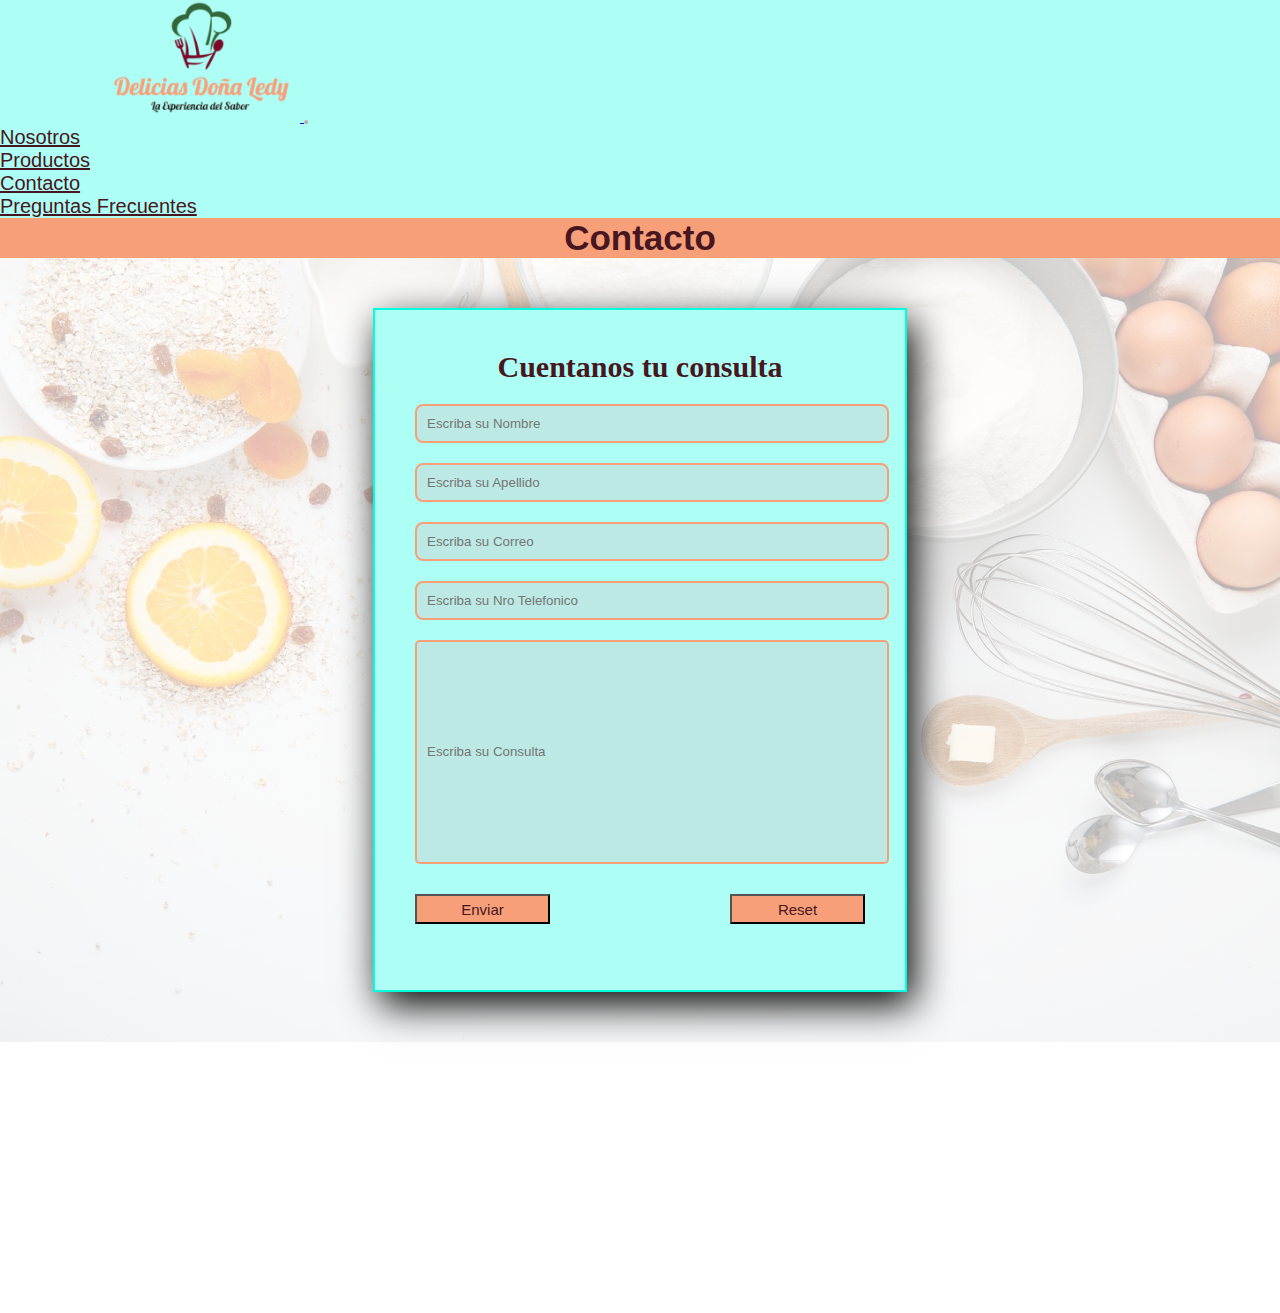
==== commit e5c5020a: "3ra Entraga V1" ====
--- a/pages/contacto.html
+++ b/pages/contacto.html
@@ -6,7 +6,7 @@
     <meta name="viewport" content="width=device-width, initial-scale=1.0">
     <meta name="description" content="Contactanos para cualquier duda y con gusto nos pondremos en contacto con Ud.">
     <meta name="keywords" content="contacto, correo, email, comida sana, telefono, nombre">
-    <title>Contacto</title>
+    <title>Delicias Doña Ledy | Contacto</title>
     <!-- BOOTSTRAPP -->
     <link rel="stylesheet" href="https://cdn.jsdelivr.net/npm/bootstrap@4.6.1/dist/css/bootstrap.min.css"
     integrity="sha384-zCbKRCUGaJDkqS1kPbPd7TveP5iyJE0EjAuZQTgFLD2ylzuqKfdKlfG/eSrtxUkn" crossorigin="anonymous">
@@ -31,9 +31,7 @@
             <!-- Navbar links -->
             <div class="collapse navbar-collapse justify-content-end" id="collapsibleNavbar">
                 <ul class="navbar-nav">
-                    <li class="nav-item m-3">
-                        <a class="nav-link" href="../index.html">Inicio</a>
-                    </li>
+
                     <li class="nav-item m-3">
                         <a class="nav-link" href="nosotros.html">Nosotros</a>
                     </li>
@@ -84,10 +82,13 @@
         </div>
         <div>
             <h3>Siguenos en nuestras redes sociales</h3>
-            <div class="redes" >
-                <a href="https://es-la.facebook.com/"><img src=https://icongr.am/entypo/facebook.svg?size=45&color=301014></a>
-                <a href="https://www.instagram.com/"><img src=https://icongr.am/entypo/instagram.svg?size=45&color=301014></a>
-                <a href="https://www.youtube.com/"><img src=https://icongr.am/entypo/youtube.svg?size=45&color=301014></a>
+            <div class="redes">
+                <a href="https://es-la.facebook.com/"><img
+                        src=https://icongr.am/entypo/facebook.svg?size=45&color=301014 alt="Facebook"></a>
+                <a href="https://www.instagram.com/"><img
+                        src=https://icongr.am/entypo/instagram.svg?size=45&color=301014 alt="Instagram"></a>
+                <a href="https://www.youtube.com/"><img
+                        src=https://icongr.am/entypo/youtube.svg?size=45&color=301014 alt="Youtube"></a>
             </div>
         </div>
         </footer>   
--- a/css/estilos.css
+++ b/css/estilos.css
@@ -1,4 +1,5 @@
 @import url("https://fonts.googleapis.com/css2?family=Great+Vibes&display=swap");
+@import url("https://fonts.googleapis.com/css2?family=Abel&family=Great+Vibes&family=Indie+Flower&display=swap");
 * {
   margin: 0;
   padding: 0;
@@ -18,7 +19,7 @@
  "footer";
 }
 
-.main .seccionNosotros .contenedorNosotros .row .texto, .main section .nosotros p, .main section .nuestraMision p, .main .preguntas div p {
+.main .seccionNosotros .contenedorNosotros .row .texto, .main .recomendaciones .tarjetaRecomendacion .tarjeta p, .main section .nosotros p, .main section .nuestraMision p, .main .preguntas div p {
   color: #481620;
   font-size: 20px;
   font-family: Arial, Helvetica, sans-serif;
@@ -193,65 +194,30 @@
   padding: 15px;
 }
 
-/* ----------------------------MAIN-PRODUCTOS-------------------------------------- */
-.main .productos .galeria {
-  display: -ms-grid;
-  display: grid;
-  -ms-grid-columns: 1fr 1fr 1fr;
-      grid-template-columns: 1fr 1fr 1fr;
-  -ms-grid-rows: 1fr 1fr;
-      grid-template-rows: 1fr 1fr;
-  gap: 20px 30px;
-      grid-template-areas: "prod1 prod2 prod3"- "prod4 prod5 prod6";
-  -webkit-box-pack: justify;
-      -ms-flex-pack: justify;
-          justify-content: space-between;
-  -webkit-box-align: center;
-      -ms-flex-align: center;
-          align-items: center;
-  text-align: center;
-  padding: 15px;
-}
-
-.main .productos .galeria .prod1 {
-  -ms-grid-row: 1;
-  -ms-grid-column: 1;
-  grid-area: prod1;
-}
-
-.main .productos .galeria .prod2 {
-  -ms-grid-row: 1;
-  -ms-grid-column: 2;
-  grid-area: prod2;
-}
-
-.main .productos .galeria .prod3 {
-  -ms-grid-row: 1;
-  -ms-grid-column: 3;
-  grid-area: prod3;
-}
-
-.main .productos .galeria .prod4 {
-  -ms-grid-row: 2;
-  -ms-grid-column: 1;
-  grid-area: prod4;
-}
-
-.main .productos .galeria .prod5 {
-  -ms-grid-row: 2;
-  -ms-grid-column: 2;
-  grid-area: prod5;
-}
-
-.main .productos .galeria .prod6 {
-  -ms-grid-row: 2;
-  -ms-grid-column: 3;
-  grid-area: prod6;
-}
-
-.main .productos .galeria .prod {
-  height: 500px;
+.main .recomendaciones {
+  background-image: -webkit-gradient(linear, left top, left bottom, from(rgba(255, 255, 255, 0.7)), to(rgba(255, 255, 255, 0.7))), url(https://images.pexels.com/photos/1414651/pexels-photo-1414651.jpeg?auto=compress&cs=tinysrgb&dpr=2&h=750&w=1260);
+  background-image: linear-gradient(rgba(255, 255, 255, 0.7), rgba(255, 255, 255, 0.7)), url(https://images.pexels.com/photos/1414651/pexels-photo-1414651.jpeg?auto=compress&cs=tinysrgb&dpr=2&h=750&w=1260);
+  background-size: cover;
+  background-position: center;
+}
+
+.main .recomendaciones .tarjetaRecomendacion {
+  width: 100%;
+  display: -webkit-box;
+  display: -ms-flexbox;
+  display: flex;
+  -webkit-box-orient: horizontal;
+  -webkit-box-direction: normal;
+      -ms-flex-direction: row;
+          flex-direction: row;
+  -ms-flex-wrap: wrap;
+      flex-wrap: wrap;
+  -ms-flex-pack: distribute;
+      justify-content: space-around;
+}
+
+.main .recomendaciones .tarjetaRecomendacion .tarjeta {
+  width: 300px;
   display: -webkit-box;
   display: -ms-flexbox;
   display: flex;
@@ -268,6 +234,116 @@
           box-shadow: 15px 5px 10px #F79F79;
   -webkit-box-shadow: 0px 0px 40px #481620;
           box-shadow: 0px 0px 40px #481620;
+  margin-top: 10px;
+}
+
+.main .recomendaciones .tarjetaRecomendacion .tarjeta h3 {
+  font-size: 27px;
+}
+
+.main .recomendaciones .tarjetaRecomendacion .tarjeta img {
+  margin-top: 25px;
+}
+
+.main .recomendaciones .tarjetaRecomendacion .tarjeta p {
+  font-family: 'Abel', sans-serif;
+  margin-top: 25px;
+}
+
+/* ----------------------------MAIN-PRODUCTOS-------------------------------------- */
+.main .productos .galeria {
+  display: -ms-grid;
+  display: grid;
+  -ms-grid-columns: 1fr 1fr 1fr;
+      grid-template-columns: 1fr 1fr 1fr;
+  -ms-grid-rows: 1fr 1fr 1fr;
+      grid-template-rows: 1fr 1fr 1fr;
+  gap: 20px 30px;
+      grid-template-areas: "prod1 prod2 prod3"+ "prod4 prod5 prod6"+ "prod7 prod8 prod9";
+  -webkit-box-pack: justify;
+      -ms-flex-pack: justify;
+          justify-content: space-between;
+  -webkit-box-align: center;
+      -ms-flex-align: center;
+          align-items: center;
+  text-align: center;
+  padding: 15px;
+}
+
+.main .productos .galeria .prod1 {
+  -ms-grid-row: 1;
+  -ms-grid-column: 1;
+  grid-area: prod1;
+}
+
+.main .productos .galeria .prod2 {
+  -ms-grid-row: 1;
+  -ms-grid-column: 2;
+  grid-area: prod2;
+}
+
+.main .productos .galeria .prod3 {
+  -ms-grid-row: 1;
+  -ms-grid-column: 3;
+  grid-area: prod3;
+}
+
+.main .productos .galeria .prod4 {
+  -ms-grid-row: 2;
+  -ms-grid-column: 1;
+  grid-area: prod4;
+}
+
+.main .productos .galeria .prod5 {
+  -ms-grid-row: 2;
+  -ms-grid-column: 2;
+  grid-area: prod5;
+}
+
+.main .productos .galeria .prod6 {
+  -ms-grid-row: 2;
+  -ms-grid-column: 3;
+  grid-area: prod6;
+}
+
+.main .productos .galeria .prod7 {
+  -ms-grid-row: 3;
+  -ms-grid-column: 1;
+  grid-area: prod7;
+}
+
+.main .productos .galeria .prod8 {
+  -ms-grid-row: 3;
+  -ms-grid-column: 2;
+  grid-area: prod8;
+}
+
+.main .productos .galeria .prod9 {
+  -ms-grid-row: 3;
+  -ms-grid-column: 3;
+  grid-area: prod9;
+}
+
+.main .productos .galeria .prod {
+  height: 500px;
+  display: -webkit-box;
+  display: -ms-flexbox;
+  display: flex;
+  -webkit-box-orient: vertical;
+  -webkit-box-direction: normal;
+      -ms-flex-direction: column;
+          flex-direction: column;
+  -webkit-box-align: center;
+      -ms-flex-align: center;
+          align-items: center;
+  border: 3px solid #F79F79;
+  border-radius: 10px;
+  -webkit-box-shadow: 15px 5px 10px #F79F79;
+          box-shadow: 15px 5px 10px #F79F79;
+  -webkit-box-shadow: 0px 0px 40px #481620;
+          box-shadow: 0px 0px 40px #481620;
 }
 
 .main .productos .galeria .prod img {
@@ -295,6 +371,17 @@
 }
 
 /* ----------------------------MAIN-NOSOTROS--------------------------------------- */
+.main section {
+  display: -webkit-box;
+  display: -ms-flexbox;
+  display: flex;
+}
+
+.main section .imagenNosotros {
+  width: 100px;
+  height: 800px;
+}
+
 .main section .nuestraMision {
   display: -webkit-box;
   display: -ms-flexbox;
@@ -428,12 +515,13 @@
     display: grid;
     -ms-grid-columns: 1fr 1fr;
         grid-template-columns: 1fr 1fr;
-    -ms-grid-rows: 1fr 1fr 1fr;
-        grid-template-rows: 1fr 1fr 1fr;
-    gap: 20px 30px;
+    -ms-grid-rows: 1fr 1fr 1fr 1fr 1fr;
+        grid-template-rows: 1fr 1fr 1fr 1fr 1fr;
         grid-template-areas: "prod1 prod2"  "prod3 prod4" - "prod5 prod6";
+ "prod5 prod6"+ "prod7 prod8"+ "prod9";
   }
 }
 
@@ -556,15 +644,18 @@
     display: grid;
     -ms-grid-columns: 1fr;
         grid-template-columns: 1fr;
-    -ms-grid-rows: 1fr 1fr 1fr 1fr 1fr 1fr;
-        grid-template-rows: 1fr 1fr 1fr 1fr 1fr 1fr;
+    -ms-grid-rows: 1fr 1fr 1fr 1fr 1fr 1fr 1fr 1fr 1fr;
+        grid-template-rows: 1fr 1fr 1fr 1fr 1fr 1fr 1fr 1fr 1fr;
     gap: 20px;
         grid-template-areas: "prod1"   "prod2"  "prod3"   "prod4"   "prod5" - "prod6";
+ "prod6"+ "prod7"+ "prod8"+ "prod9";
   }
   .mainContac section h2 {
     font-size: 20px;
